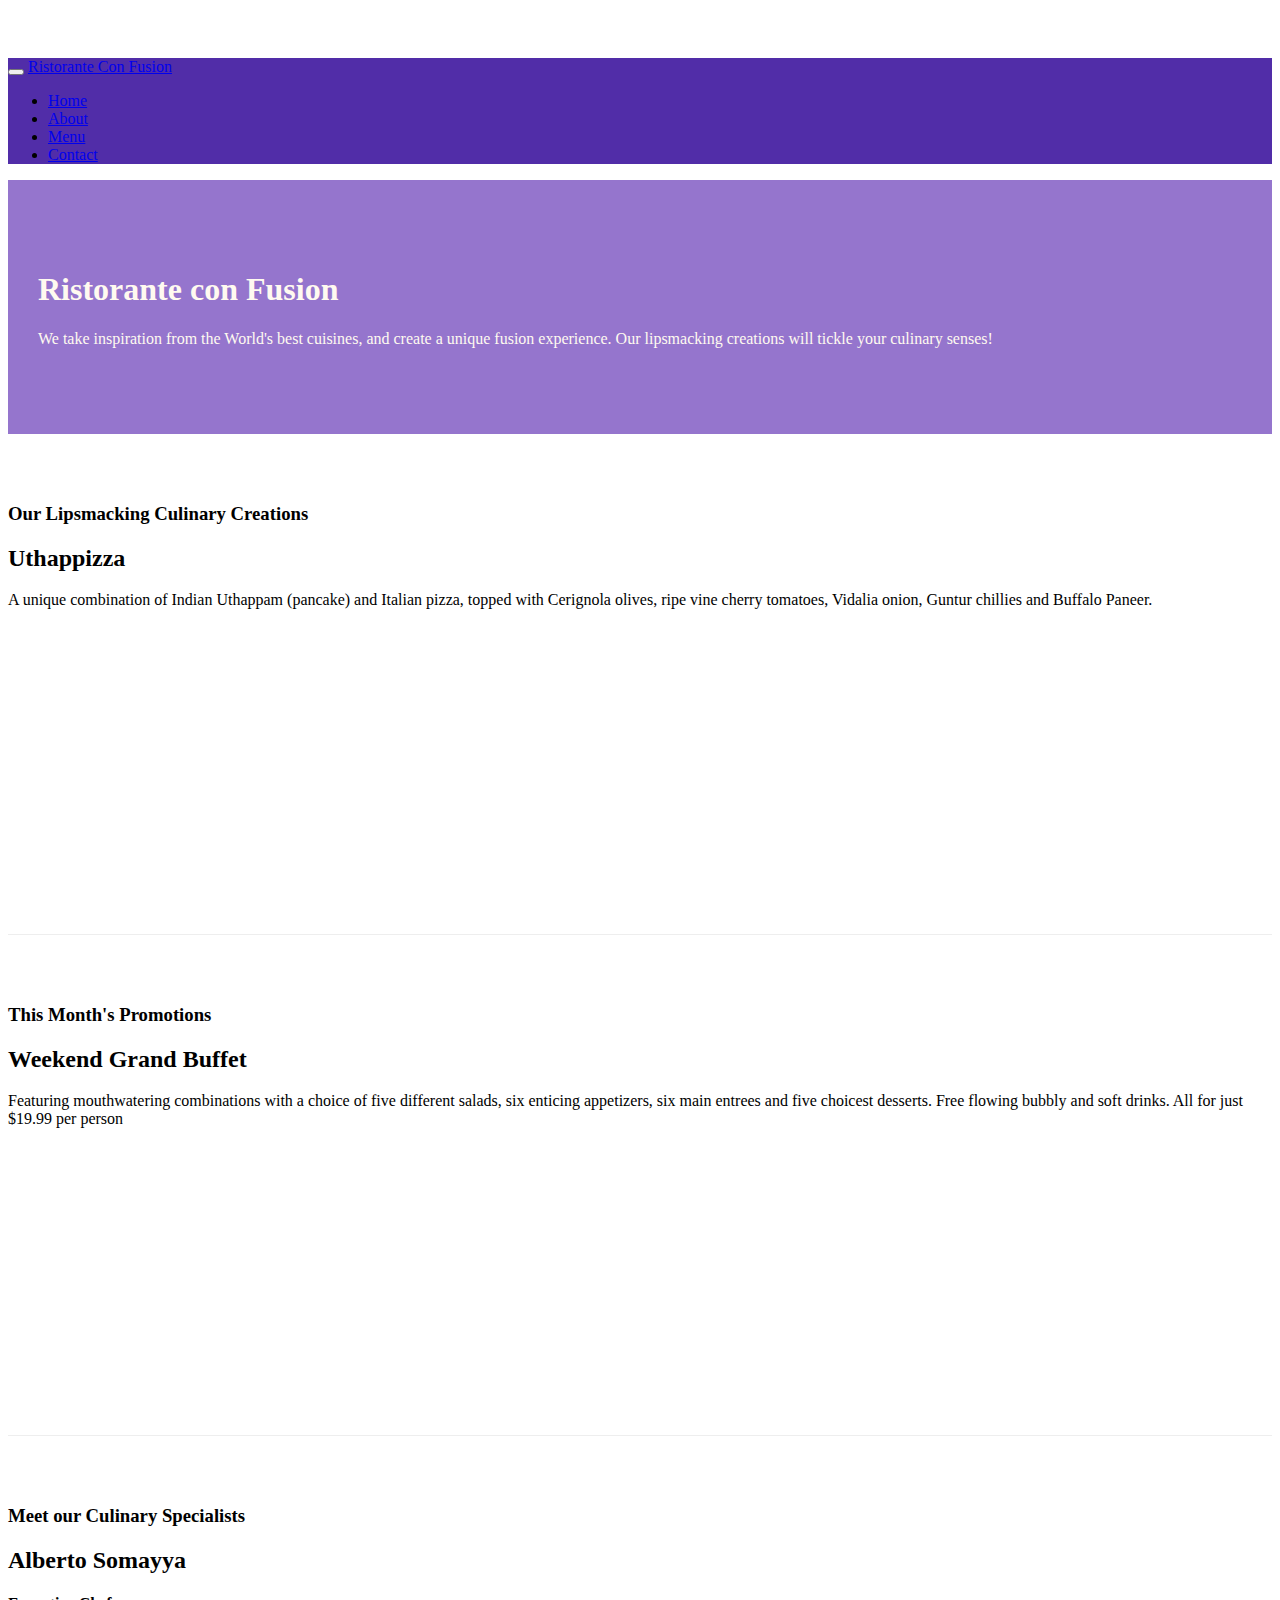
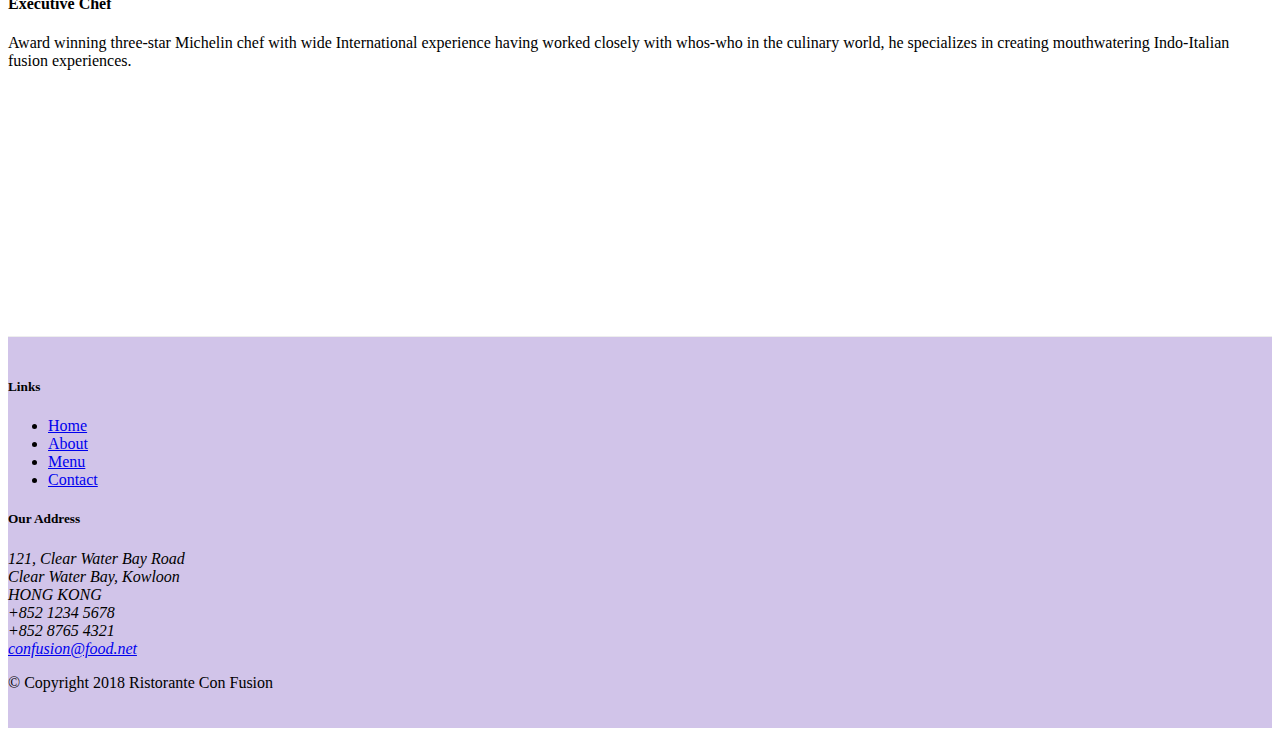
==== index.html @ 7f61af41 "icon fonts" ====
<!DOCTYPE html>
<html lang="en">

<head>
    <!-- Required meta tags always come first -->
    <meta charset="utf-8">
    <meta name="viewport" content="width=device-width, initial-scale=1, shrink-to-fit=no">
    <meta http-equiv="x-ua-compatible" content="ie=edge">

    <!-- Bootstrap CSS -->
    <link rel="stylesheet" href="node_modules/bootstrap/dist/css/bootstrap.min.css">
    <link rel="stylesheet" href="node_modules/font-awesome/css/font-awesome.min.css">
    <link rel="stylesheet" href="node_modules/bootstrap-social/bootstrap-social.css">
    <link rel="stylesheet" href="css/style.css">
    <title>Ristorante Con Fusion</title>
</head>

<body>
    <nav class="navbar navbar-dark navbar-expand-sm fixed-top">
        <div class="container">
            <button class="navbar-toggler" type="button" data-toggle="collapse" data-target="#Navbar">
                <span class="navbar-toggler-icon"></span>
            </button>
            <a class="navbar-brand" href="#">Ristorante Con Fusion</a>
            <div class="collapse navbar-collapse" id="Navbar">
                <ul class="navbar-nav mr-auto">
                    <li class="nav-item active"><a class="nav-link" href="#"><span class="fa fa-home fa-lg"></span> Home</a></li>
                    <li class="nav-item"><a class="nav-link" href="aboutus.html"><span class="fa fa-info fa-lg"></span> About</a></li>
                    <li class="nav-item"><a class="nav-link" href="#"><span class="fa fa-list fa-lg"></span> Menu</a></li>
                    <li class="nav-item"><a class="nav-link" href="#"><span class="fa fa-address-card fa-lg"></span> Contact</a></li>
                </ul>
            </div>
        </div>
    </nav>
    <header class="jumbotron">
        <div class="container">
            <div class="row row-header">
                <div class="col-12 col-sm-6">
                    <h1>Ristorante con Fusion</h1>
                    <p>We take inspiration from the World's best cuisines, and create a unique fusion experience. Our lipsmacking creations will tickle your culinary senses!</p>
                </div>
                <div class="col-12 col-sm">
                </div>
            </div>
        </div>
    </header>

    <div class="container">
        <div class="row row-content align-items-center">
            <div class="col-12 col-sm-4 order-sm-last col-md-3">
                <h3>Our Lipsmacking Culinary Creations</h3>
            </div>
            <div class="col col-sm order-sm-first col-md">
                <h2>Uthappizza</h2>
                <p>A unique combination of Indian Uthappam (pancake) and Italian pizza, topped with Cerignola olives, ripe vine cherry tomatoes, Vidalia onion, Guntur chillies and Buffalo Paneer.</p>
            </div>
        </div>


        <div class="row row-content align-items-center">
            <div  class="col-12 col-sm-4 col-md-3">
                <h3>This Month's Promotions</h3>
            </div>
            <div class="col col-sm col-md">
                <h2>Weekend Grand Buffet</h2>
                <p>Featuring mouthwatering combinations with a choice of five different salads, six enticing appetizers, six main entrees and five choicest desserts. Free flowing bubbly and soft drinks. All for just $19.99 per person </p>
            </div>
        </div>

        <div class="row row-content align-items-center">
            <div class="col-12 col-sm-4 order-sm-last col-md-3">
                <h3>Meet our Culinary Specialists</h3>
            </div>
            <div class="col col-sm order-sm-first col-md">
                <h2>Alberto Somayya</h2>
                <h4>Executive Chef</h4>
                <p>Award winning three-star Michelin chef with wide International experience having worked closely with whos-who in the culinary world, he specializes in creating mouthwatering Indo-Italian fusion experiences. </p>
            </div>
        </div>
    </div>

    <footer class="footer">
        <div class="container">
            <div class="row">             
                <div class="col-4 offset-1 col-sm-2">
                    <h5>Links</h5>
                    <ul class="list-unstyled">
                        <li><a href="#">Home</a></li>
                        <li><a href="aboutus.html">About</a></li>
                        <li><a href="#">Menu</a></li>
                        <li><a href="#">Contact</a></li>
                    </ul>
                </div>
                <div class="col-7 col-sm-5">
                    <h5>Our Address</h5>
                    <address>
		              121, Clear Water Bay Road<br>
		              Clear Water Bay, Kowloon<br>
		              HONG KONG<br>
		              <i class="fa fa-phone fa-lg"></i> +852 1234 5678<br>
                      <i class="fa fa-fax fa-lg"></i> +852 8765 4321<br>
                      <i class="fa fa-envelope fa-lg"></i> <a href="mailto:confusion@food.net">confusion@food.net</a>
		           </address>
                </div>
                <div class="col-12 col-sm-4 align-self-center">
                    <div class="text-center">
                        <a class="btn btn-social-icon btn-google" href="http://google.com/+"><i class="fa fa-google-plus fa-lg"></i></a>
                        <a class="btn btn-social-icon btn-facebook" href="http://www.facebook.com/profile.php?id="><i class="fa fa-facebook fa-lg"></i></a>
                        <a class="btn btn-social-icon btn-linkedin" href="http://www.linkedin.com/in/"><i class="fa fa-linkedin fa-lg"></i></a>
                        <a class="btn btn-social-icon btn-twitter" href="http://twitter.com/"><i class="fa fa-twitter fa-lg"></i></a>
                        <a class="btn btn-social-icon btn-google" href="http://youtube.com/"><i class="fa fa-youtube fa-lg"></i></a>
                        <a class="btn btn-social-icon" href="mailto:"><i class="fa fa-envelope-o fa-lg"></i></a>
                    </div>
                </div>
           </div>
           <div class="row justify-content-center">             
                <div class="col-auto">
                    <p>© Copyright 2018 Ristorante Con Fusion</p>
                </div>
           </div>
        </div>
    </footer>
    <!-- jQuery first, then Popper.js, then Bootstrap JS. -->
    <script src="node_modules/jquery/dist/jquery.slim.min.js"></script>
    <script src="node_modules/popper.js/dist/umd/popper.min.js"></script>
    <script src="node_modules/bootstrap/dist/js/bootstrap.min.js"></script>
</body>

</html>
---- css/style.css ----
.row-header{
    margin:0px auto;
    padding: 0px auto;;
}
.row-content{
    margin:0px auto;
    padding: 50px 0px;
    border-bottom: 1px ridge;
    min-height: 400px;
}
.footer{
    background-color: #D1C4E9;
    margin:0 auto;
    padding:20px 0;
}
.jumbotron{
    padding:70px 30px;
    margin: 0px auto;
    background: #9575cd;
    color:floralwhite;

}
.address{
    font-size: 80%;
    margin:0px;
    color:#0f0f0f;
}
body{
    padding:50px 0 0 0;
    z-index:0;
}

.navbar-dark{
    background-color: #512DA8;
}
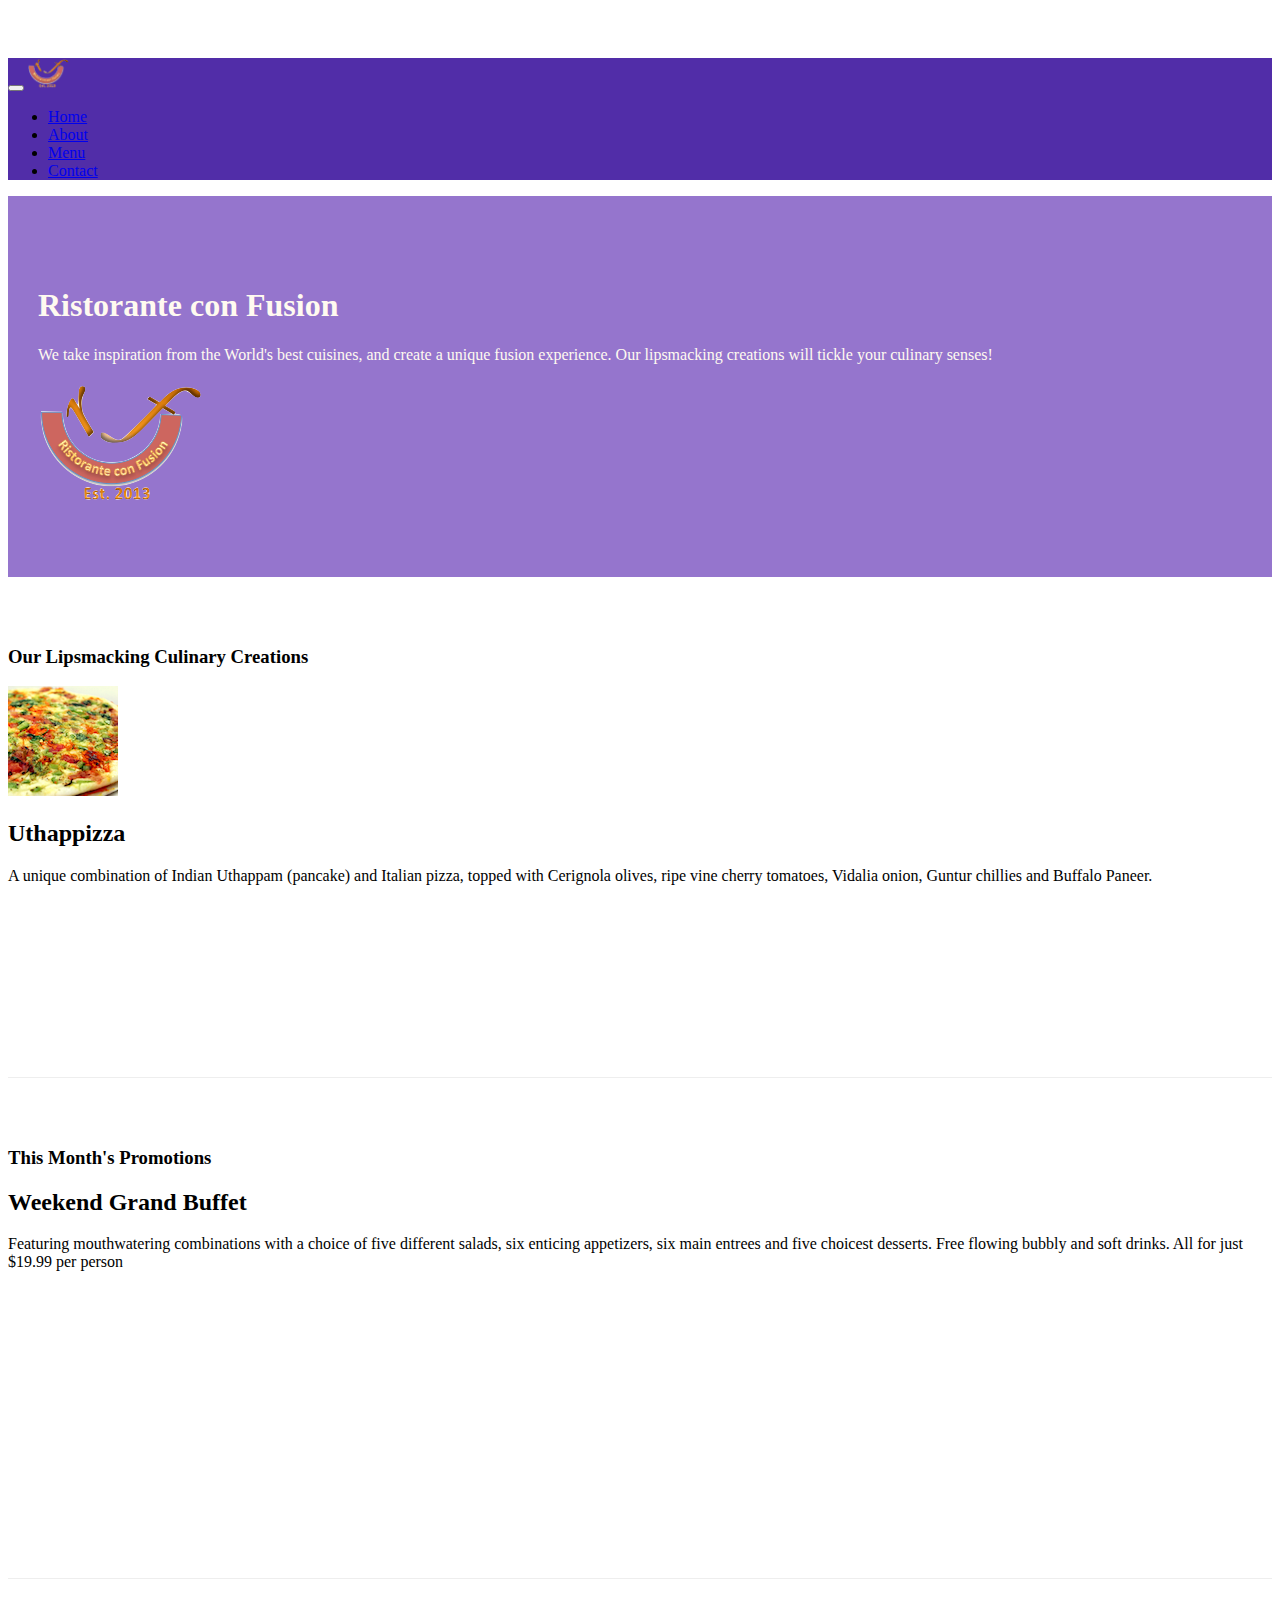
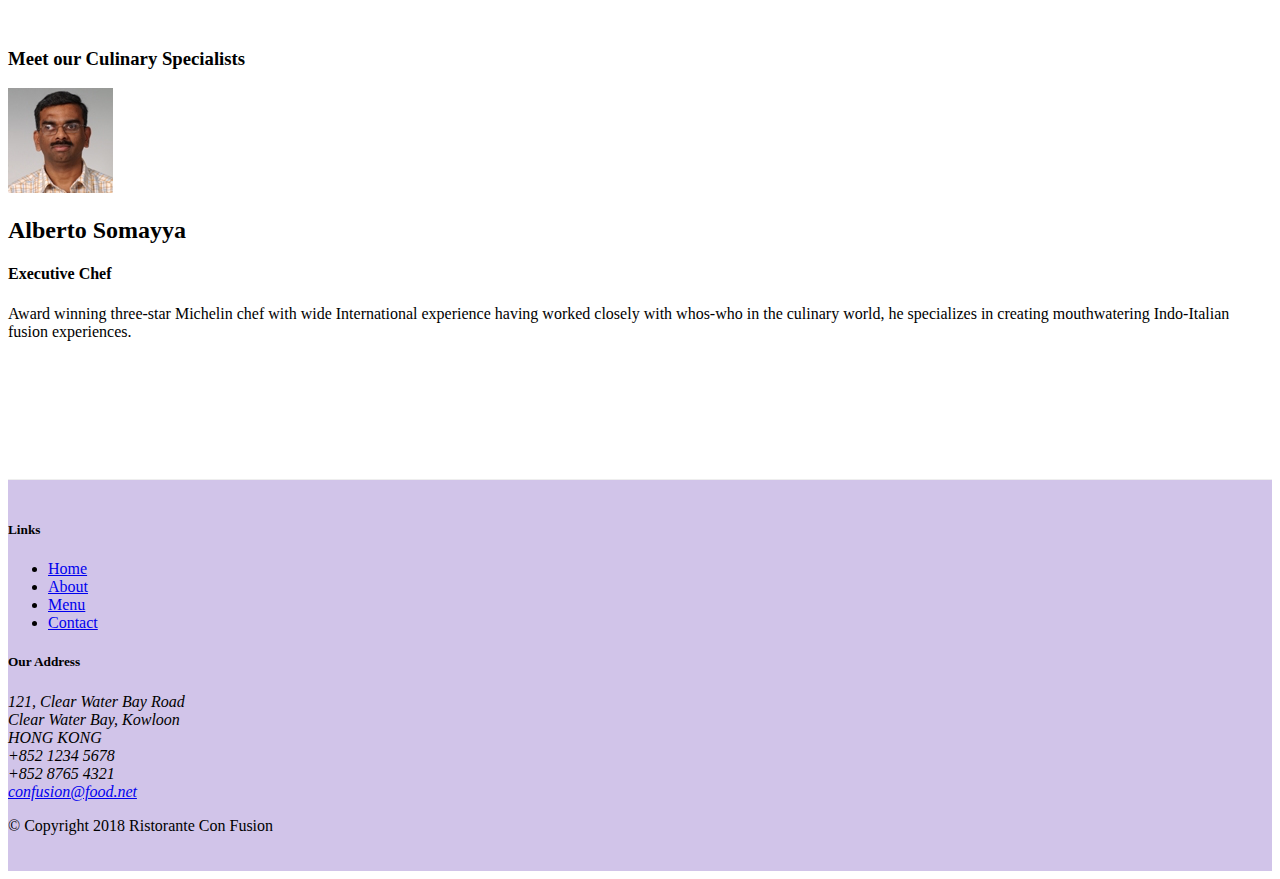
==== commit 7f5e0244: "Images and media" ====
--- a/index.html
+++ b/index.html
@@ -11,7 +11,7 @@
     <link rel="stylesheet" href="node_modules/bootstrap/dist/css/bootstrap.min.css">
     <link rel="stylesheet" href="node_modules/font-awesome/css/font-awesome.min.css">
     <link rel="stylesheet" href="node_modules/bootstrap-social/bootstrap-social.css">
-    <link rel="stylesheet" href="css/style.css">
+    <link rel="stylesheet" href="css/styles.css">
     <title>Ristorante Con Fusion</title>
 </head>
 
@@ -21,13 +21,13 @@
             <button class="navbar-toggler" type="button" data-toggle="collapse" data-target="#Navbar">
                 <span class="navbar-toggler-icon"></span>
             </button>
-            <a class="navbar-brand" href="#">Ristorante Con Fusion</a>
+            <a class="navbar-brand" href="#"><img src="img/logo.png" height="30" width="41"></a>
             <div class="collapse navbar-collapse" id="Navbar">
                 <ul class="navbar-nav mr-auto">
                     <li class="nav-item active"><a class="nav-link" href="#"><span class="fa fa-home fa-lg"></span> Home</a></li>
                     <li class="nav-item"><a class="nav-link" href="aboutus.html"><span class="fa fa-info fa-lg"></span> About</a></li>
                     <li class="nav-item"><a class="nav-link" href="#"><span class="fa fa-list fa-lg"></span> Menu</a></li>
-                    <li class="nav-item"><a class="nav-link" href="#"><span class="fa fa-address-card fa-lg"></span> Contact</a></li>
+                    <li class="nav-item"><a class="nav-link" href="contactus.html"><span class="fa fa-address-card fa-lg"></span> Contact</a></li>
                 </ul>
             </div>
         </div>
@@ -39,7 +39,8 @@
                     <h1>Ristorante con Fusion</h1>
                     <p>We take inspiration from the World's best cuisines, and create a unique fusion experience. Our lipsmacking creations will tickle your culinary senses!</p>
                 </div>
-                <div class="col-12 col-sm">
+                <div class="col-12 col-sm align-self-center">
+                    <img src="img/logo.png" class="img-fluid">
                 </div>
             </div>
         </div>
@@ -51,8 +52,13 @@
                 <h3>Our Lipsmacking Culinary Creations</h3>
             </div>
             <div class="col col-sm order-sm-first col-md">
-                <h2>Uthappizza</h2>
-                <p>A unique combination of Indian Uthappam (pancake) and Italian pizza, topped with Cerignola olives, ripe vine cherry tomatoes, Vidalia onion, Guntur chillies and Buffalo Paneer.</p>
+                <div class="media">
+                    <img class="d-flex mr-3 img-thumbnail align-self-center" src="img/uthappizza.png" alt="uthappizza">
+                    <div class="media-body">
+                        <h2 class="mt-0">Uthappizza</h2>
+                        <p>A unique combination of Indian Uthappam (pancake) and Italian pizza, topped with Cerignola olives, ripe vine cherry tomatoes, Vidalia onion, Guntur chillies and Buffalo Paneer.</p>
+                    </div>   
+                </div>
             </div>
         </div>
 
@@ -72,9 +78,15 @@
                 <h3>Meet our Culinary Specialists</h3>
             </div>
             <div class="col col-sm order-sm-first col-md">
-                <h2>Alberto Somayya</h2>
-                <h4>Executive Chef</h4>
-                <p>Award winning three-star Michelin chef with wide International experience having worked closely with whos-who in the culinary world, he specializes in creating mouthwatering Indo-Italian fusion experiences. </p>
+                <div class="media">
+                    <img class="d-flex mr-3 img-thumbnail align-self-center" src="img/alberto.png" alt="alberto">
+                    <div class="media-body">
+                        <h2 class="mt-0">Alberto Somayya</h2>
+                        <h4>Executive Chef</h4>
+                        <p>Award winning three-star Michelin chef with wide International experience having worked closely with whos-who in the culinary world, he specializes in creating mouthwatering Indo-Italian fusion experiences. </p>
+                    </div>
+                </div>
+                
             </div>
         </div>
     </div>
@@ -88,7 +100,7 @@
                         <li><a href="#">Home</a></li>
                         <li><a href="aboutus.html">About</a></li>
                         <li><a href="#">Menu</a></li>
-                        <li><a href="#">Contact</a></li>
+                        <li><a href="contactus.html">Contact</a></li>
                     </ul>
                 </div>
                 <div class="col-7 col-sm-5">
--- a/css/styles.css
+++ b/css/styles.css
@@ -0,0 +1,35 @@
+.row-header{
+    margin:0px auto;
+    padding: 0px auto;;
+}
+.row-content{
+    margin:0px auto;
+    padding: 50px 0px;
+    border-bottom: 1px ridge;
+    min-height: 400px;
+}
+.footer{
+    background-color: #D1C4E9;
+    margin:0 auto;
+    padding:20px 0;
+}
+.jumbotron{
+    padding:70px 30px;
+    margin: 0px auto;
+    background: #9575cd;
+    color:floralwhite;
+
+}
+.address{
+    font-size: 80%;
+    margin:0px;
+    color:#0f0f0f;
+}
+body{
+    padding:50px 0 0 0;
+    z-index:0;
+}
+
+.navbar-dark{
+    background-color: #512DA8;
+}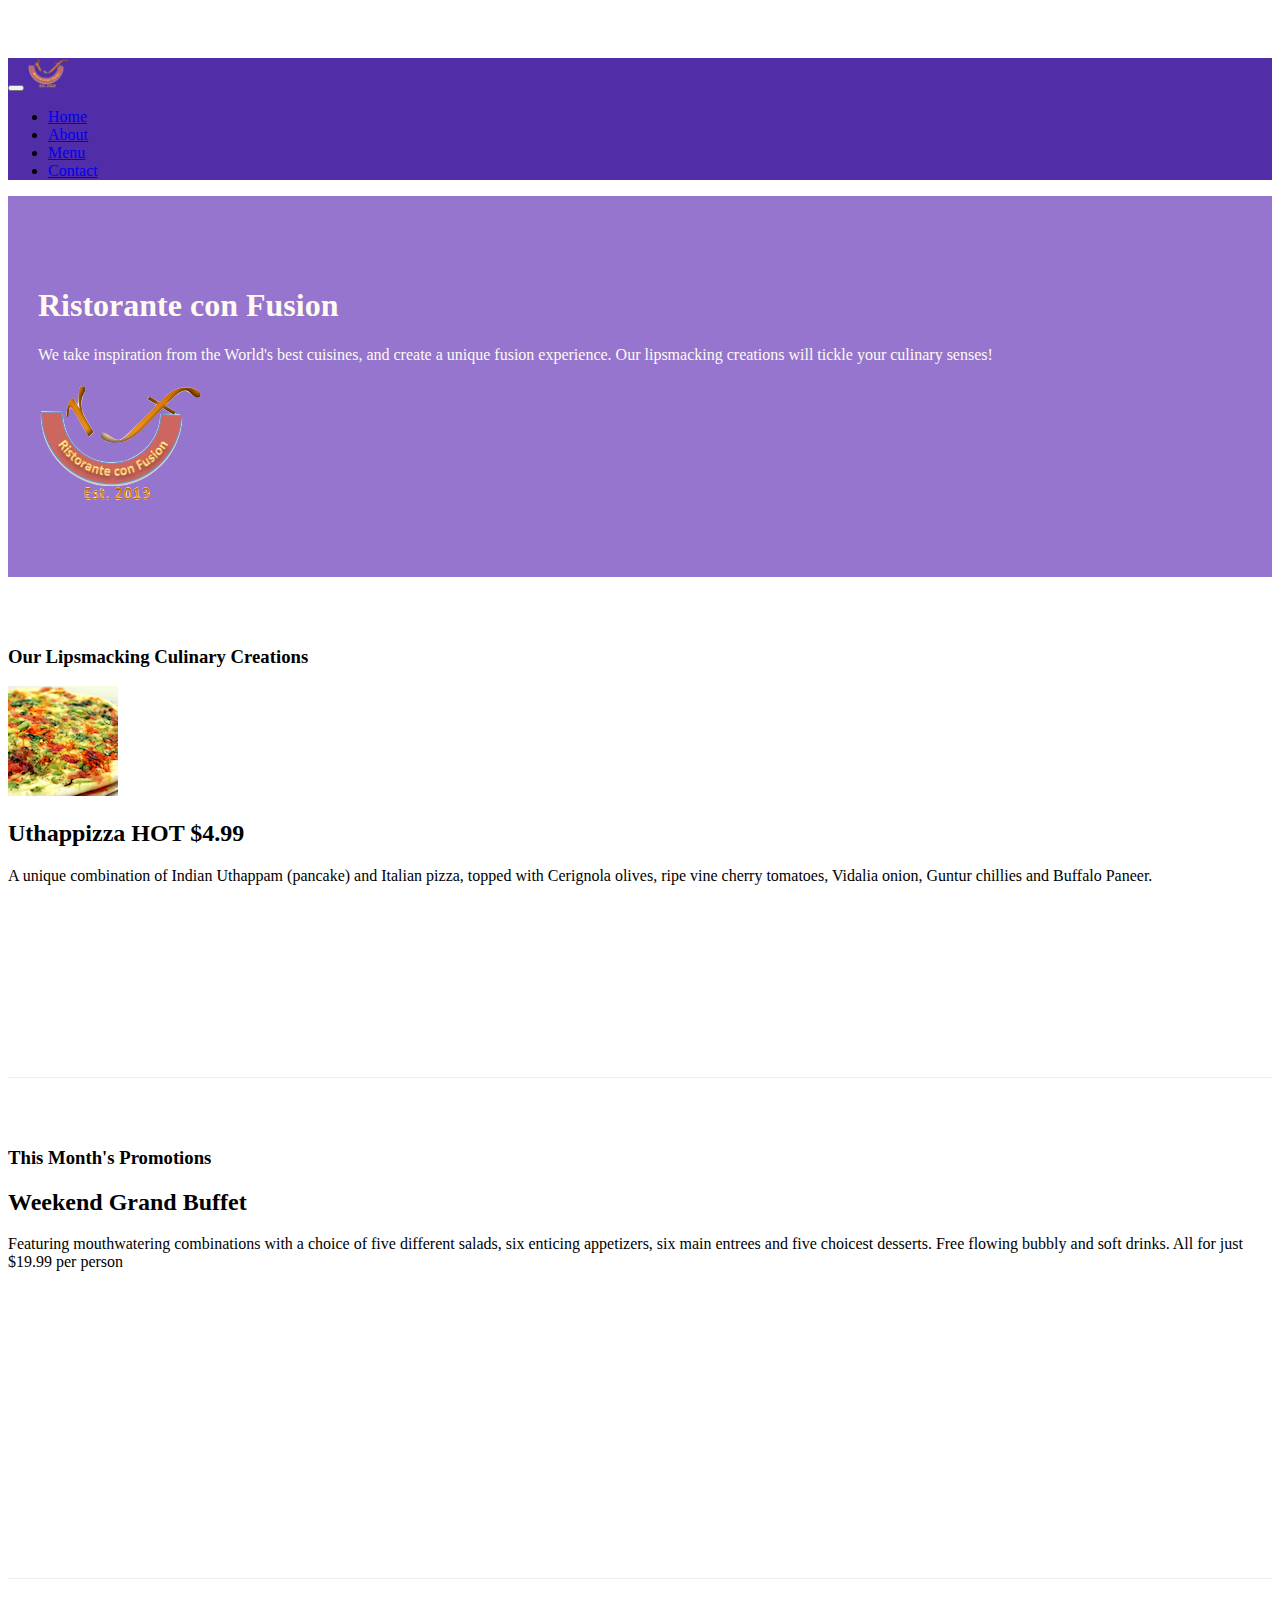
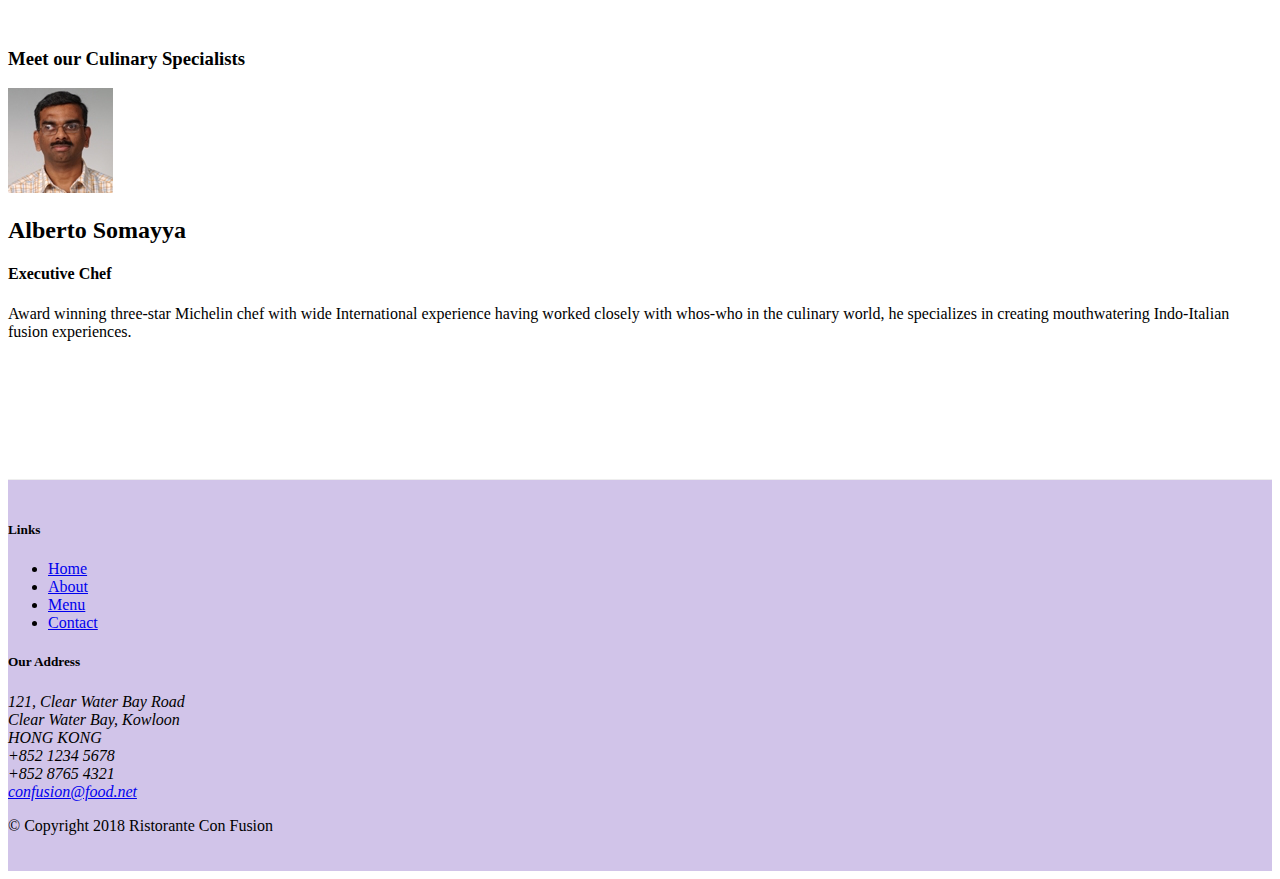
==== commit a4cca1d7: "Alerting users" ====
--- a/index.html
+++ b/index.html
@@ -55,7 +55,7 @@
                 <div class="media">
                     <img class="d-flex mr-3 img-thumbnail align-self-center" src="img/uthappizza.png" alt="uthappizza">
                     <div class="media-body">
-                        <h2 class="mt-0">Uthappizza</h2>
+                        <h2 class="mt-0">Uthappizza <span class="badge badge-danger">HOT</span> <span class="badge badge-pill badge-secondary">$4.99</span></h2>
                         <p>A unique combination of Indian Uthappam (pancake) and Italian pizza, topped with Cerignola olives, ripe vine cherry tomatoes, Vidalia onion, Guntur chillies and Buffalo Paneer.</p>
                     </div>   
                 </div>
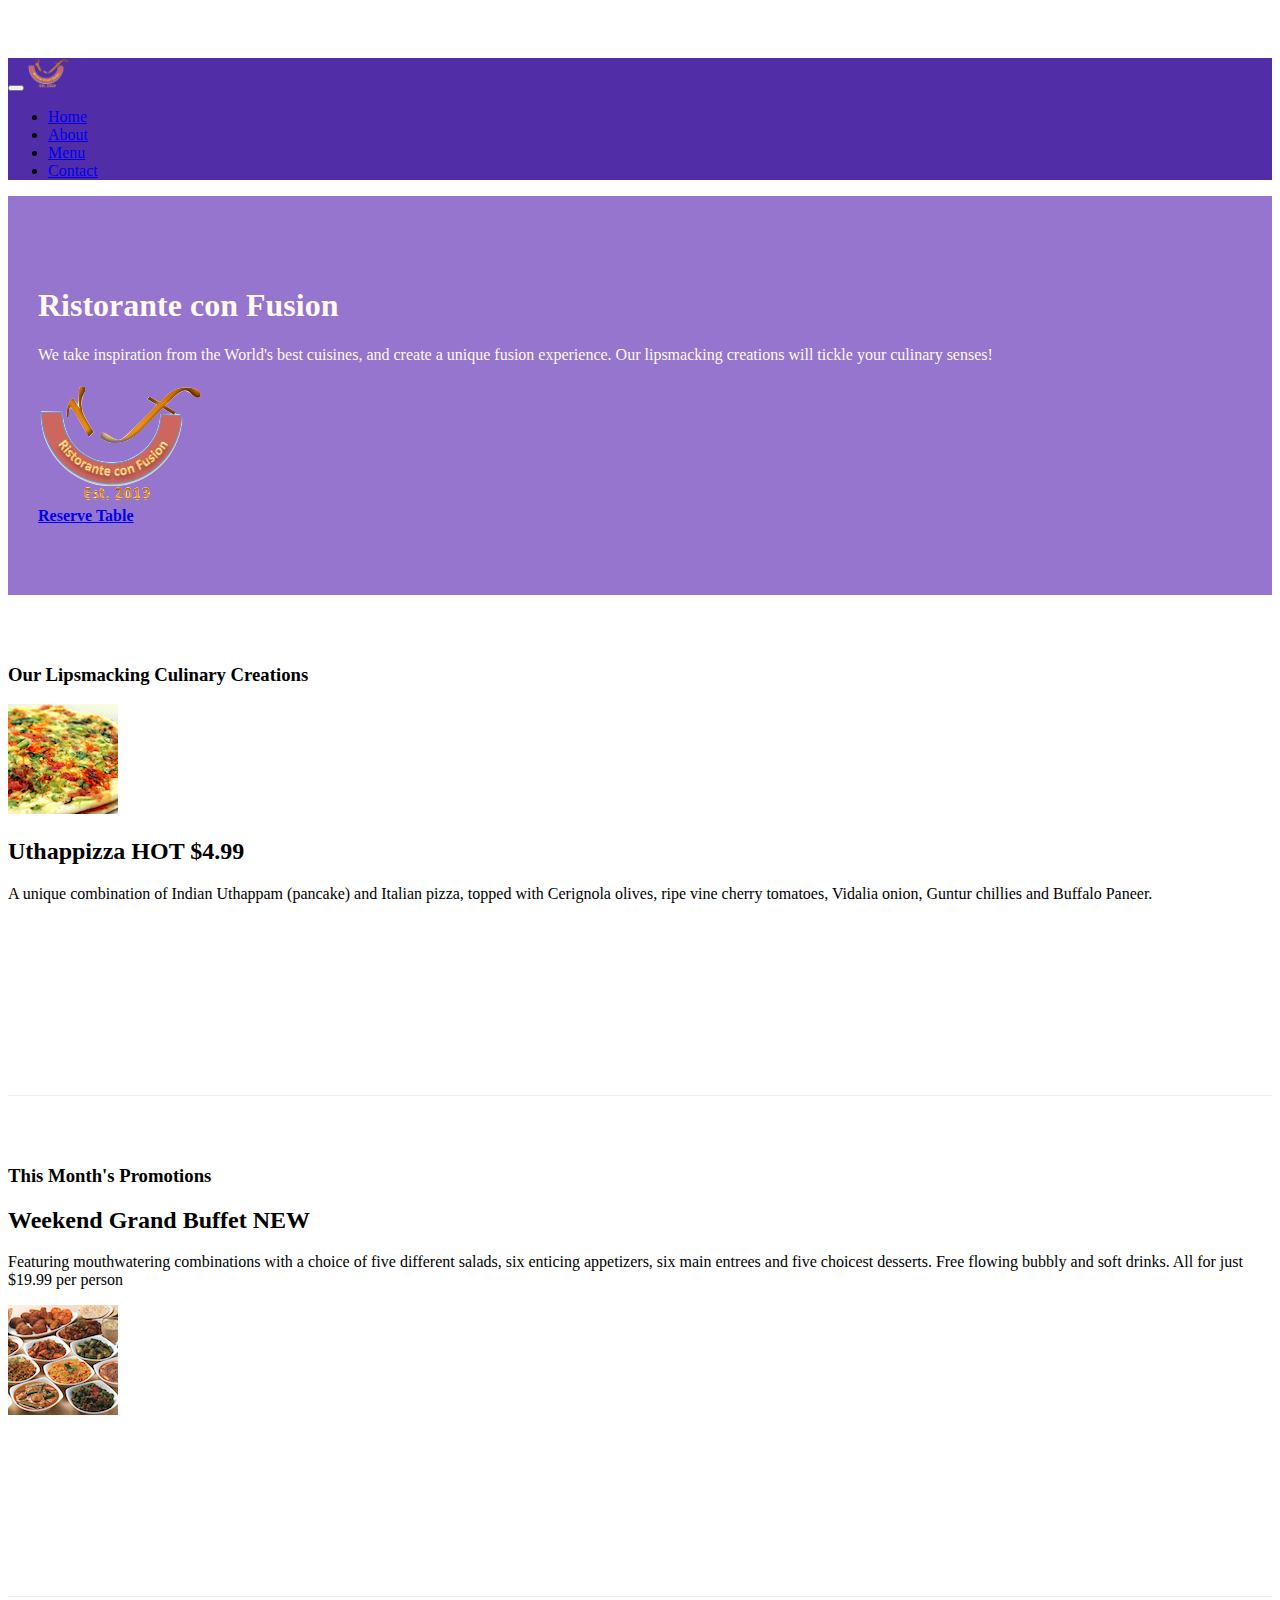
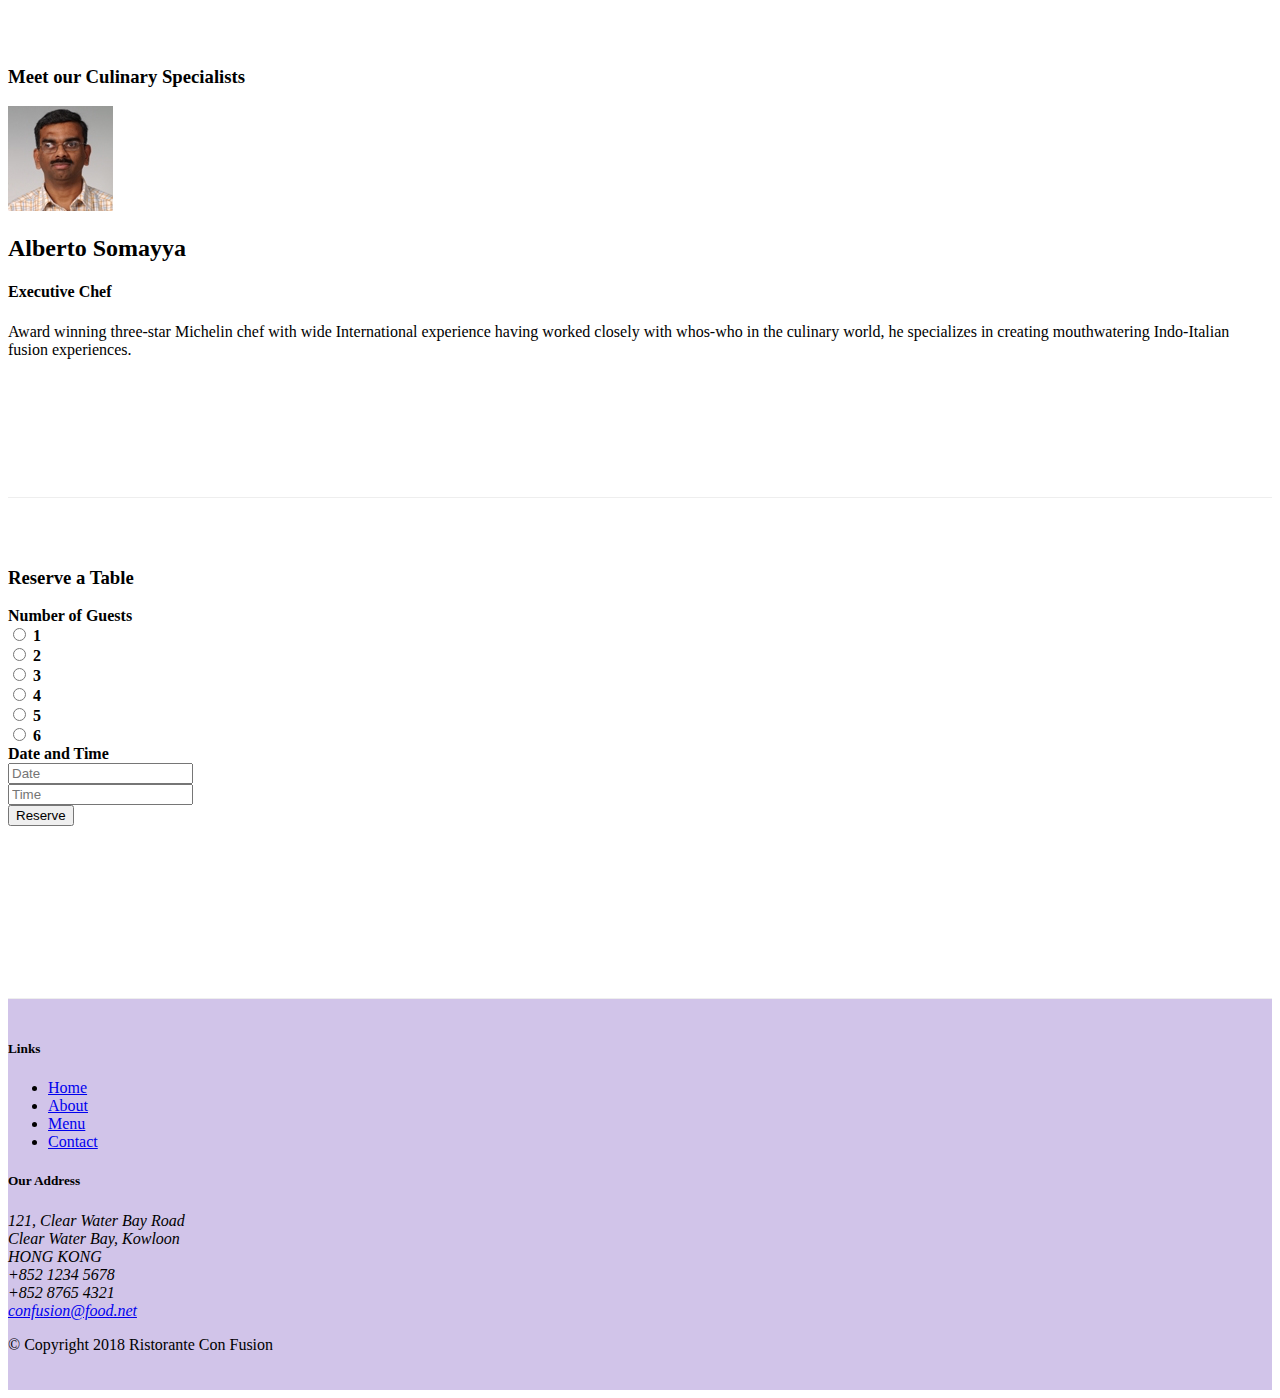
==== commit bed3c193: "assignment 2" ====
--- a/index.html
+++ b/index.html
@@ -21,7 +21,7 @@
             <button class="navbar-toggler" type="button" data-toggle="collapse" data-target="#Navbar">
                 <span class="navbar-toggler-icon"></span>
             </button>
-            <a class="navbar-brand" href="#"><img src="img/logo.png" height="30" width="41"></a>
+            <a class="navbar-brand mr-auto" href="#"><img src="img/logo.png" height="30" width="41"></a>
             <div class="collapse navbar-collapse" id="Navbar">
                 <ul class="navbar-nav mr-auto">
                     <li class="nav-item active"><a class="nav-link" href="#"><span class="fa fa-home fa-lg"></span> Home</a></li>
@@ -39,8 +39,13 @@
                     <h1>Ristorante con Fusion</h1>
                     <p>We take inspiration from the World's best cuisines, and create a unique fusion experience. Our lipsmacking creations will tickle your culinary senses!</p>
                 </div>
-                <div class="col-12 col-sm align-self-center">
+                <div class="col-12 col-sm-3 align-self-center">
                     <img src="img/logo.png" class="img-fluid">
+                </div>
+                <div class="col-12 col-sm-3 align-self-center">
+                    <div class="btn-sm">
+                        <a role="button" class="btn btn-warning col-12" href="#reserve"><strong>Reserve Table</strong></a>
+                    </div>
                 </div>
             </div>
         </div>
@@ -56,7 +61,7 @@
                     <img class="d-flex mr-3 img-thumbnail align-self-center" src="img/uthappizza.png" alt="uthappizza">
                     <div class="media-body">
                         <h2 class="mt-0">Uthappizza <span class="badge badge-danger">HOT</span> <span class="badge badge-pill badge-secondary">$4.99</span></h2>
-                        <p>A unique combination of Indian Uthappam (pancake) and Italian pizza, topped with Cerignola olives, ripe vine cherry tomatoes, Vidalia onion, Guntur chillies and Buffalo Paneer.</p>
+                        <p class="d-none d-sm-block">A unique combination of Indian Uthappam (pancake) and Italian pizza, topped with Cerignola olives, ripe vine cherry tomatoes, Vidalia onion, Guntur chillies and Buffalo Paneer.</p>
                     </div>   
                 </div>
             </div>
@@ -68,8 +73,13 @@
                 <h3>This Month's Promotions</h3>
             </div>
             <div class="col col-sm col-md">
-                <h2>Weekend Grand Buffet</h2>
-                <p>Featuring mouthwatering combinations with a choice of five different salads, six enticing appetizers, six main entrees and five choicest desserts. Free flowing bubbly and soft drinks. All for just $19.99 per person </p>
+                <div class="media">
+                    <div class="media-body">
+                        <h2>Weekend Grand Buffet <span class="badge badge-danger">NEW</span></h2>
+                        <p class="d-none d-sm-block">Featuring mouthwatering combinations with a choice of five different salads, six enticing appetizers, six main entrees and five choicest desserts. Free flowing bubbly and soft drinks. All for just $19.99 per person </p>
+                    </div>
+                    <img class="d-flex ml-3 img-thumbnail align-self-center" src="img/buffet.png" alt="buffet">
+                </div>
             </div>
         </div>
 
@@ -83,10 +93,68 @@
                     <div class="media-body">
                         <h2 class="mt-0">Alberto Somayya</h2>
                         <h4>Executive Chef</h4>
-                        <p>Award winning three-star Michelin chef with wide International experience having worked closely with whos-who in the culinary world, he specializes in creating mouthwatering Indo-Italian fusion experiences. </p>
+                        <p class="d-none d-sm-block">Award winning three-star Michelin chef with wide International experience having worked closely with whos-who in the culinary world, he specializes in creating mouthwatering Indo-Italian fusion experiences. </p>
                     </div>
                 </div>
                 
+            </div>
+        </div>
+
+        <div class="row row-content align-items-center" id="reserve">
+            <div class="col-12 col-sm-8 offset-sm-2">
+                    <div class="card">
+                        <h3 class="card-header bg-warning text-white">Reserve a Table</h3>
+                        <div class="card-body">
+                            <form>
+                                <div class="form-group row align-items-center">
+                                    <label for="guests" class="col-lg-2 col-form-label"><strong>Number of Guests</strong></label>
+                                    <div class="col-lg-10">
+                                        <div class="form-check form-check-inline">
+                                            <input type="radio" class="form-check-input" id="oneguest" name="oneguest">
+                                            <label for="oneguest" class="form-check-label"><strong>1</strong></label>
+                                        </div>
+                                        <div class="form-check form-check-inline">
+                                            <input type="radio" class="form-check-input" id="twoguest" name="twoguest">
+                                            <label for="twoguest" class="form-check-label"><strong>2</strong></label>
+                                        </div>
+                                        <div class="form-check form-check-inline">
+                                            <input type="radio" class="form-check-input" id="threeguest" name="threeguest">
+                                            <label for="threeguest" class="form-check-label"><strong>3</strong></label>
+                                        </div>
+                                        <div class="form-check form-check-inline">
+                                            <input type="radio" class="form-check-input" id="fourguest" name="fourguest">
+                                            <label for="fourguest" class="form-check-label"><strong>4</strong></label>
+                                        </div>
+                                        <div class="form-check form-check-inline">
+                                            <input type="radio" class="form-check-input" id="fiveguest" name="fiveguest">
+                                            <label for="fiveguest" class="form-check-label"><strong>5</strong></label>
+                                        </div>
+                                        <div class="form-check form-check-inline">
+                                            <input type="radio" class="form-check-input" id="sixguest" name="sixguest">
+                                            <label for="sixguest" class="form-check-label"><strong>6</strong></label>
+                                        </div>
+                                    </div>
+                                </div>
+                                <div class="form-group row">
+                                    <label for="dateTime" class="col-12 col-lg-2 col-form-label"><strong>Date and Time</strong></label>
+                                    <div class="col-12 col-md-6 col-lg-5">
+                                        <input type="datetime" class="form-control" id="date" name="date" placeholder="Date">
+                                    </div>
+                                    <div class="col-12 col-md-6 col-lg-5">
+                                        <input type="datetime" class="form-control" id="time" name="time" placeholder="Time">
+                                    </div>
+                                </div>
+                                <div class="form-group row">
+                                    <div class="offset-md-2 col-md-10">
+                                        <button type="submit" class="btn btn-primary">
+                                            Reserve
+                                        </button>
+                                    </div>
+                                </div>
+                            </form>
+                        </div>
+                        
+                    </div>
             </div>
         </div>
     </div>
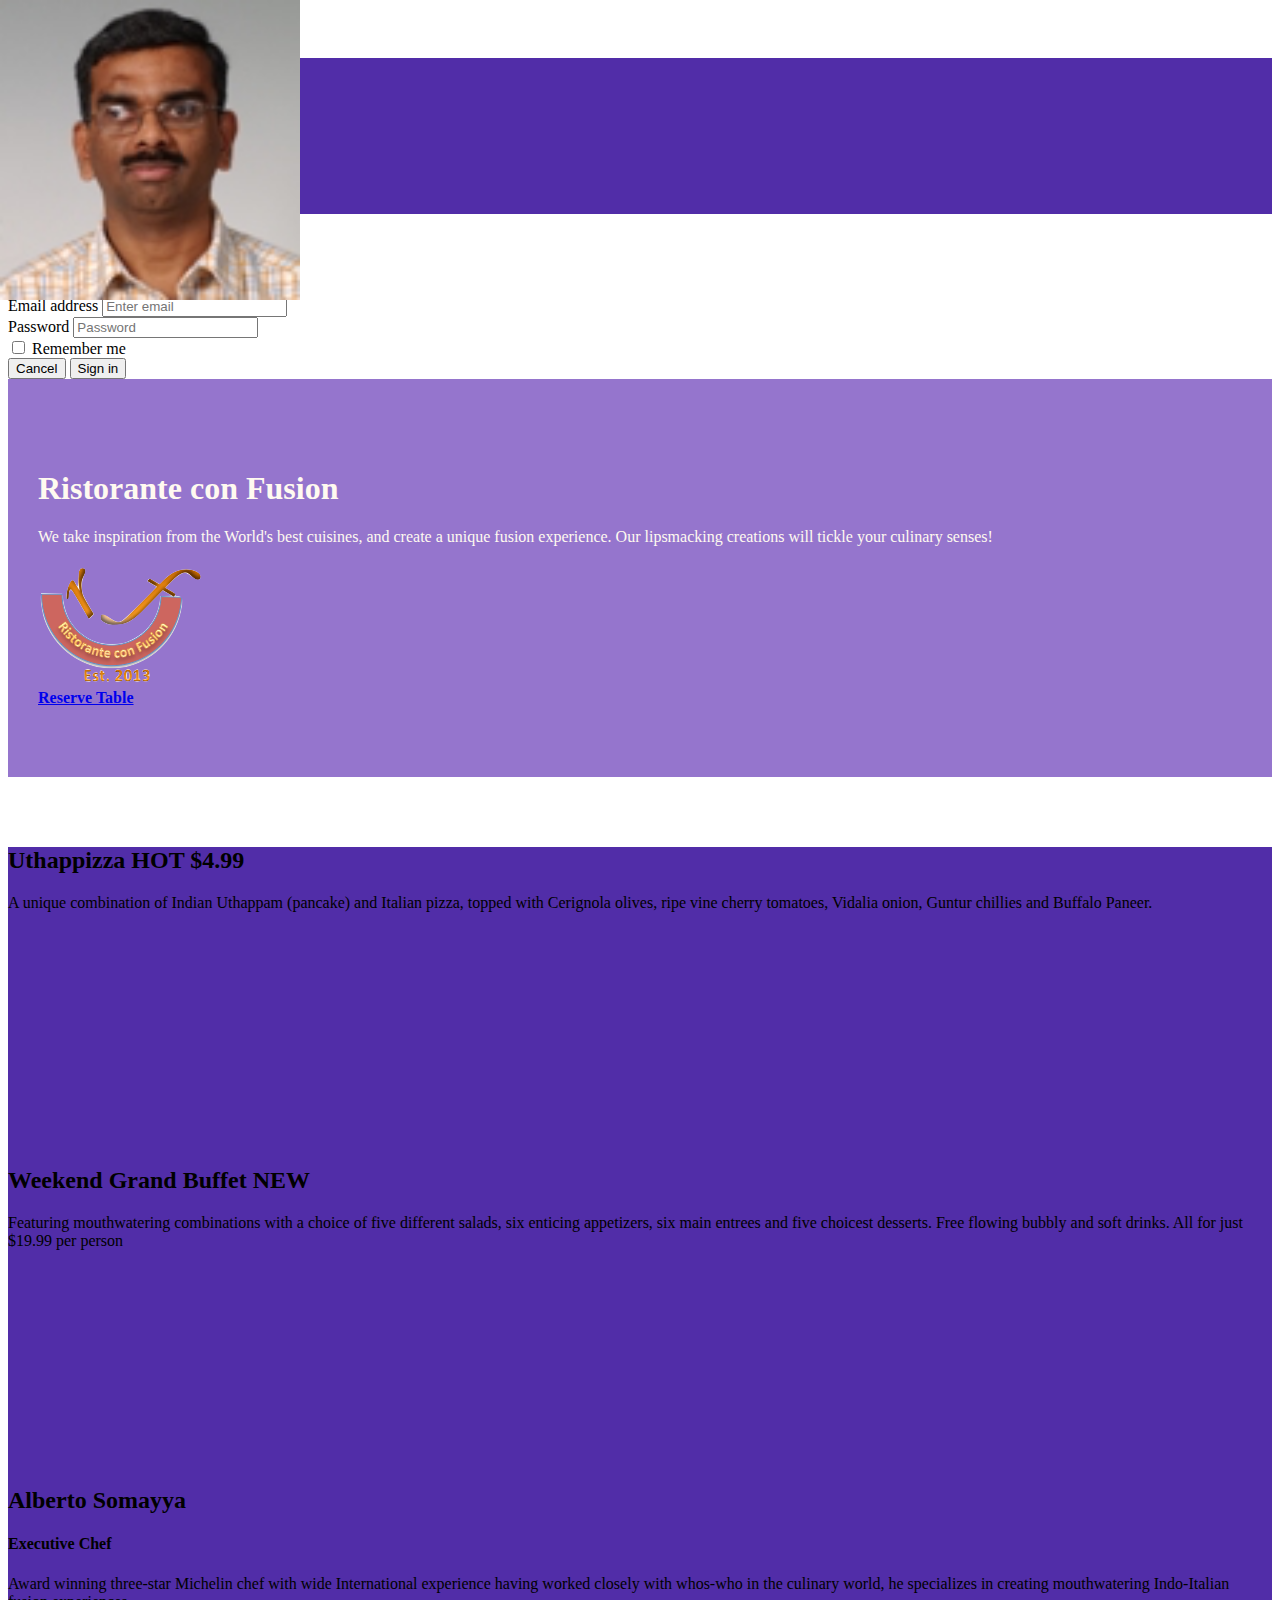
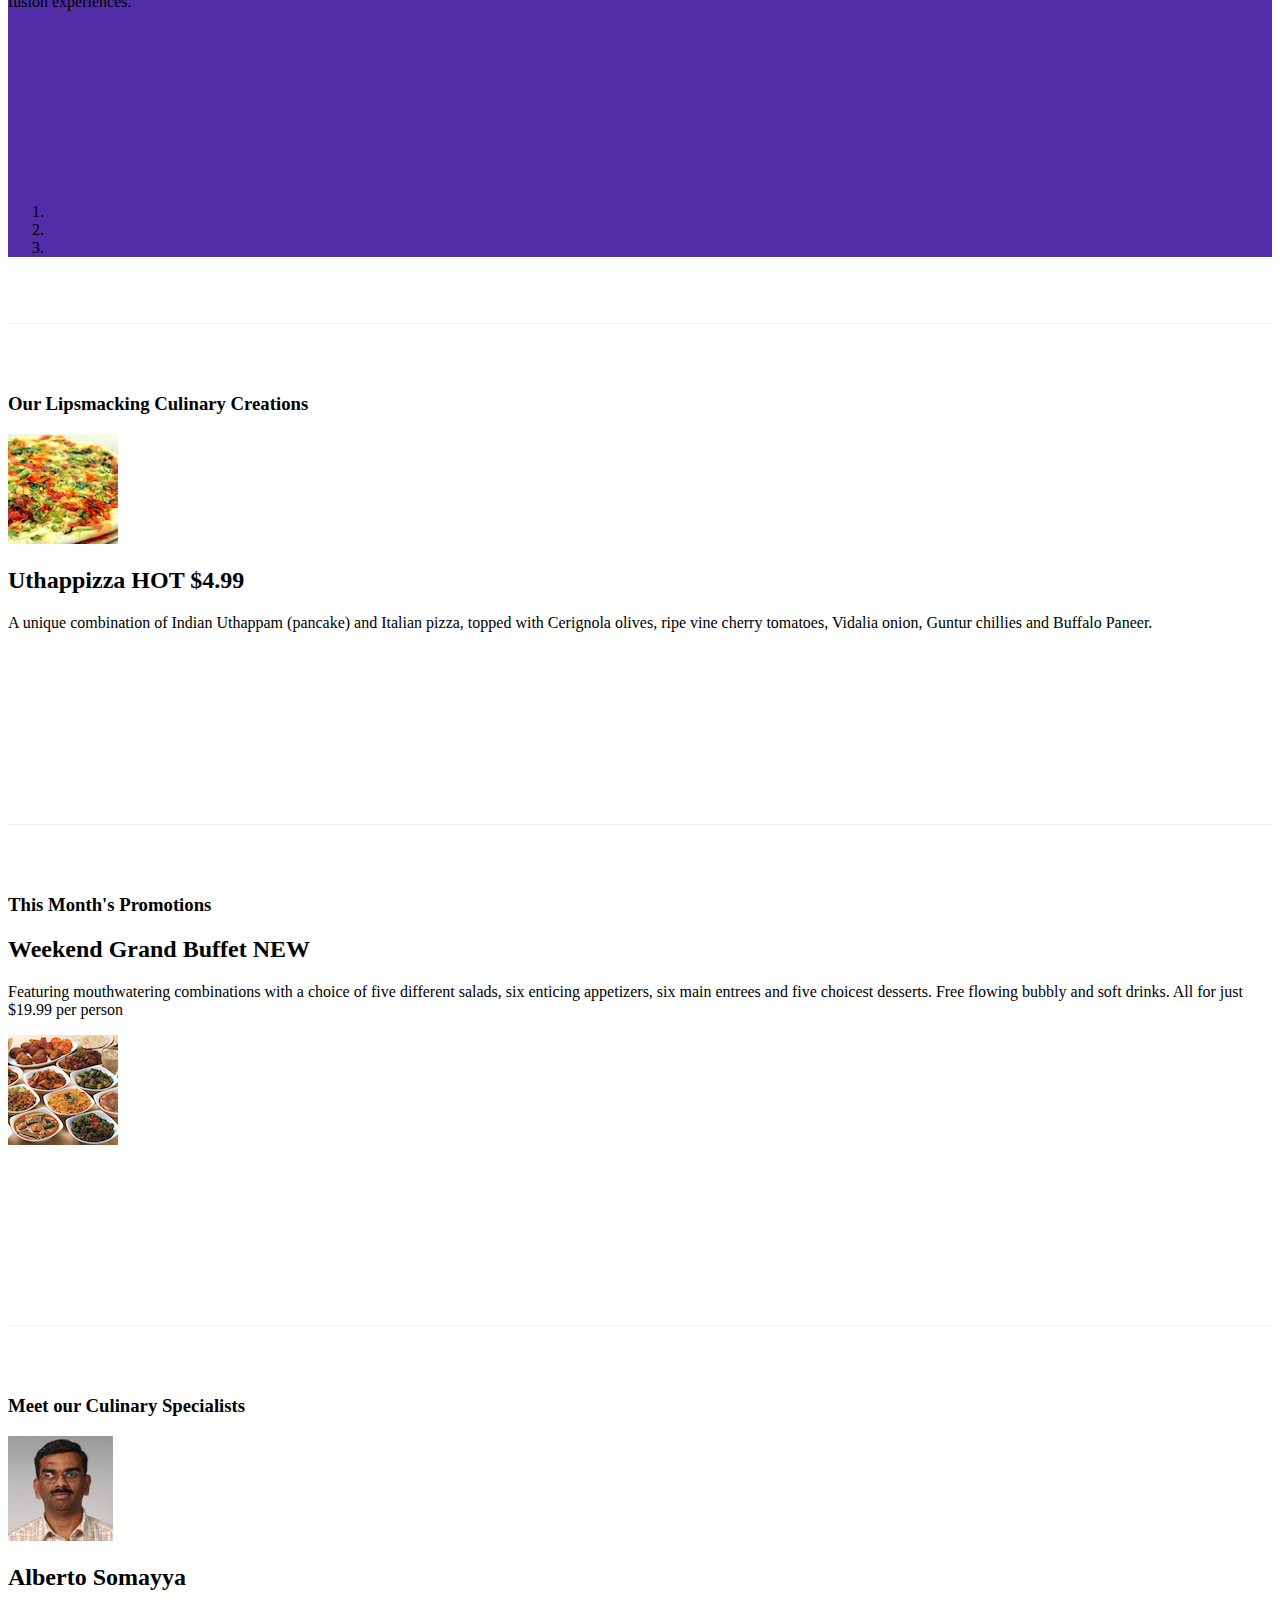
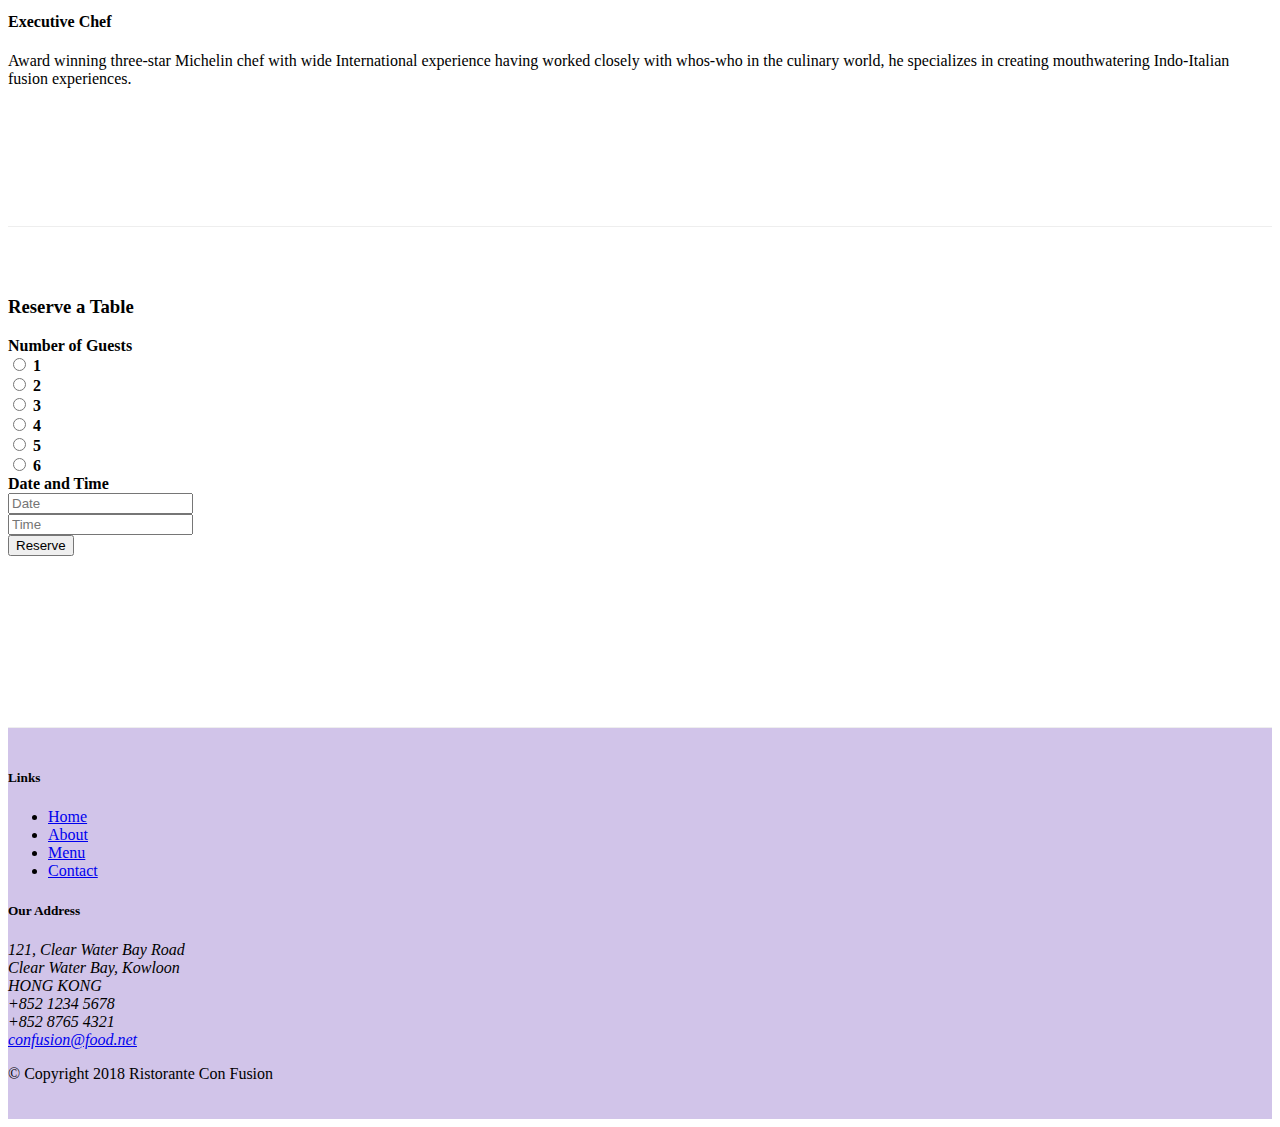
==== commit 1cbcd0d8: "carousel" ====
--- a/index.html
+++ b/index.html
@@ -29,9 +29,52 @@
                     <li class="nav-item"><a class="nav-link" href="#"><span class="fa fa-list fa-lg"></span> Menu</a></li>
                     <li class="nav-item"><a class="nav-link" href="contactus.html"><span class="fa fa-address-card fa-lg"></span> Contact</a></li>
                 </ul>
+                <span class="navbar-text">
+                    <a data-toggle="modal" data-target="#loginModal">
+                        <span class="fa fa-sign-in"></span> Login
+                    </a>
+                </span>
             </div>
         </div>
     </nav>
+
+    <div id="loginModal" class="modal fade" role="dialog">
+        <div class="modal-dialog modal-lg" role="content">
+            <div class="modal-content">
+                <div class="modal-header">
+                    <h4 class="modal-title">Login</h4>
+                    <button type="button" class="close" data-dismiss="modal">
+                        &times;
+                    </button>
+                </div>
+                <div class="modal-body">
+                    <form>
+                        <div class="form-row">
+                            <div class="form-group col-sm-4">
+                                    <label class="sr-only" for="exampleInputEmail3">Email address</label>
+                                    <input type="email" class="form-control form-control-sm mr-1" id="exampleInputEmail3" placeholder="Enter email">
+                            </div>
+                            <div class="form-group col-sm-4">
+                                <label class="sr-only" for="exampleInputPassword3">Password</label>
+                                <input type="password" class="form-control form-control-sm mr-1" id="exampleInputPassword3" placeholder="Password">
+                            </div>
+                            <div class="col-sm-auto">
+                                <div class="form-check">
+                                    <input class="form-check-input" type="checkbox">
+                                    <label class="form-check-label"> Remember me
+                                    </label>
+                                </div>
+                            </div>
+                        </div>
+                        <div class="form-row">
+                            <button type="button" class="btn btn-secondary btn-sm ml-auto" data-dismiss="modal">Cancel</button>
+                            <button type="submit" class="btn btn-primary btn-sm ml-1">Sign in</button>        
+                        </div>
+                    </form>
+                </div>
+            </div>
+        </div>
+    </div>
     <header class="jumbotron">
         <div class="container">
             <div class="row row-header">
@@ -44,7 +87,7 @@
                 </div>
                 <div class="col-12 col-sm-3 align-self-center">
                     <div class="btn-sm">
-                        <a role="button" class="btn btn-warning col-12" href="#reserve"><strong>Reserve Table</strong></a>
+                        <a role="button" class="btn btn-warning col-12" data-toggle="tooltip" data-html="true" title="or Call us at <br><strong>+91 1234567890</strong>" data-placement="bottom" href="#reserve"><strong>Reserve Table</strong></a>
                     </div>
                 </div>
             </div>
@@ -52,6 +95,49 @@
     </header>
 
     <div class="container">
+
+        <div class="row row-content">
+            <div class="col">
+                <div id="mycarousel" class="carousel slide" data-ride="carousel">
+                    <div class="carousel-inner" role="listbox">
+                        <div class="carousel-item active">
+                            <img class="d-block img-fluid" src="img/uthappizza.png" alt="uthappizza">
+                            <div class="carousel-caption d-none d-md-block">
+                                <h2>Uthappizza <span class="badge badge-danger">HOT</span> <span class="badge badge-pill badge-secondary">$4.99</span></h2>
+                                <p class="d-none d-sm-block">A unique combination of Indian Uthappam (pancake) and Italian pizza, topped with Cerignola olives, ripe vine cherry tomatoes, Vidalia onion, Guntur chillies and Buffalo Paneer.</p>
+                            </div>
+                        </div>
+                        <div class="carousel-item">
+                            <img class="d-block img-fluid" src="img/buffet.png" alt="Buffet">
+                            <div class="carousel-caption d-none d-md-block">
+                                <h2>Weekend Grand Buffet <span class="badge badge-danger">NEW</span></h2>
+                                <p class="d-none d-sm-block">Featuring mouthwatering combinations with a choice of five different salads, six enticing appetizers, six main entrees and five choicest desserts. Free flowing bubbly and soft drinks. All for just $19.99 per person </p>
+                            </div>
+                        </div>
+                        <div class="carousel-item">
+                            <img class="d-block img-fluid" src="img/alberto.png" alt="Alberto">
+                            <div class="carousel-caption d-none d-md-block">
+                                <h2 >Alberto Somayya</h2>
+                                <h4>Executive Chef</h4>
+                                <p class="d-none d-sm-block">Award winning three-star Michelin chef with wide International experience having worked closely with whos-who in the culinary world, he specializes in creating mouthwatering Indo-Italian fusion experiences. </p>
+                            </div>
+                        </div>
+                    </div>
+                    <ol class="carousel-indicators">
+                        <li data-target="#mycarousel" data-slide-to="0" class="active"></li>
+                        <li data-target="#mycarousel" data-slide-to="1"></li>
+                        <li data-target="#mycarousel" data-slide-to="2"></li>
+                    </ol>
+                    <a class="carousel-control-prev" href="#mycarousel" role="button" data-slide="prev">
+                        <span class="carousel-control-prev-icon"></span>
+                    </a>
+                    <a class="carousel-control-next" href="#mycarousel" role="button" data-slide="next">
+                        <span class="carousel-control-next-icon"></span>
+                    </a>
+                </div>
+            </div>
+        </div>
+
         <div class="row row-content align-items-center">
             <div class="col-12 col-sm-4 order-sm-last col-md-3">
                 <h3>Our Lipsmacking Culinary Creations</h3>
@@ -96,7 +182,6 @@
                         <p class="d-none d-sm-block">Award winning three-star Michelin chef with wide International experience having worked closely with whos-who in the culinary world, he specializes in creating mouthwatering Indo-Italian fusion experiences. </p>
                     </div>
                 </div>
-                
             </div>
         </div>
 
@@ -204,6 +289,11 @@
     <script src="node_modules/jquery/dist/jquery.slim.min.js"></script>
     <script src="node_modules/popper.js/dist/umd/popper.min.js"></script>
     <script src="node_modules/bootstrap/dist/js/bootstrap.min.js"></script>
+    <script>
+        $(document).ready(function(){
+            $('[data-toggle="tooltip"]').tooltip();
+        })
+    </script>
 </body>
 
 </html>--- a/css/styles.css
+++ b/css/styles.css
@@ -32,4 +32,26 @@
 
 .navbar-dark{
     background-color: #512DA8;
+}
+
+.tab-content{
+    border-left: 1px solid #ddd;
+    border-right: 1px solid #ddd;
+    border-bottom: 1px solid #ddd;
+    padding:10px;
+}
+
+.carousel{
+    background: #512DA8;
+}
+
+.carousel-item{
+    height:300px;
+}
+
+.carousel-item img{
+    position: absolute;
+    top:0;
+    left:0;
+    min-height:300px;
 }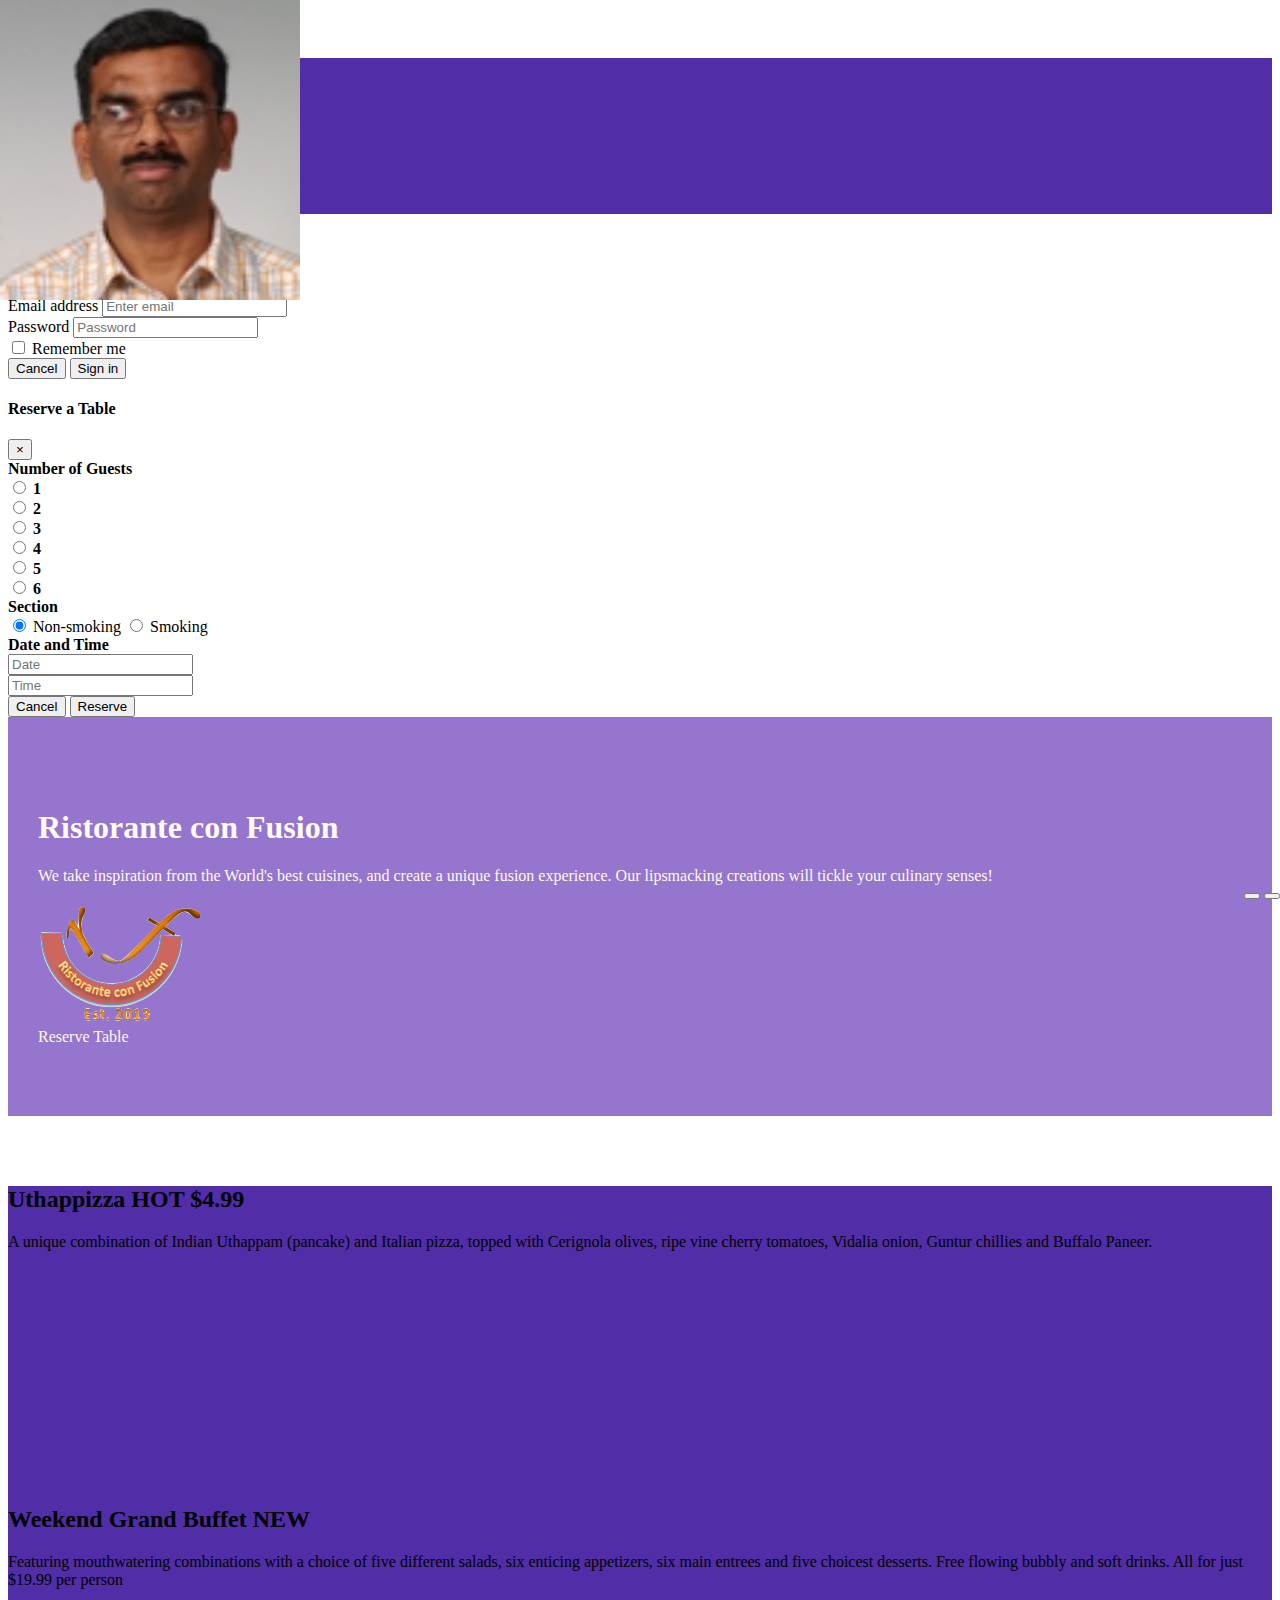
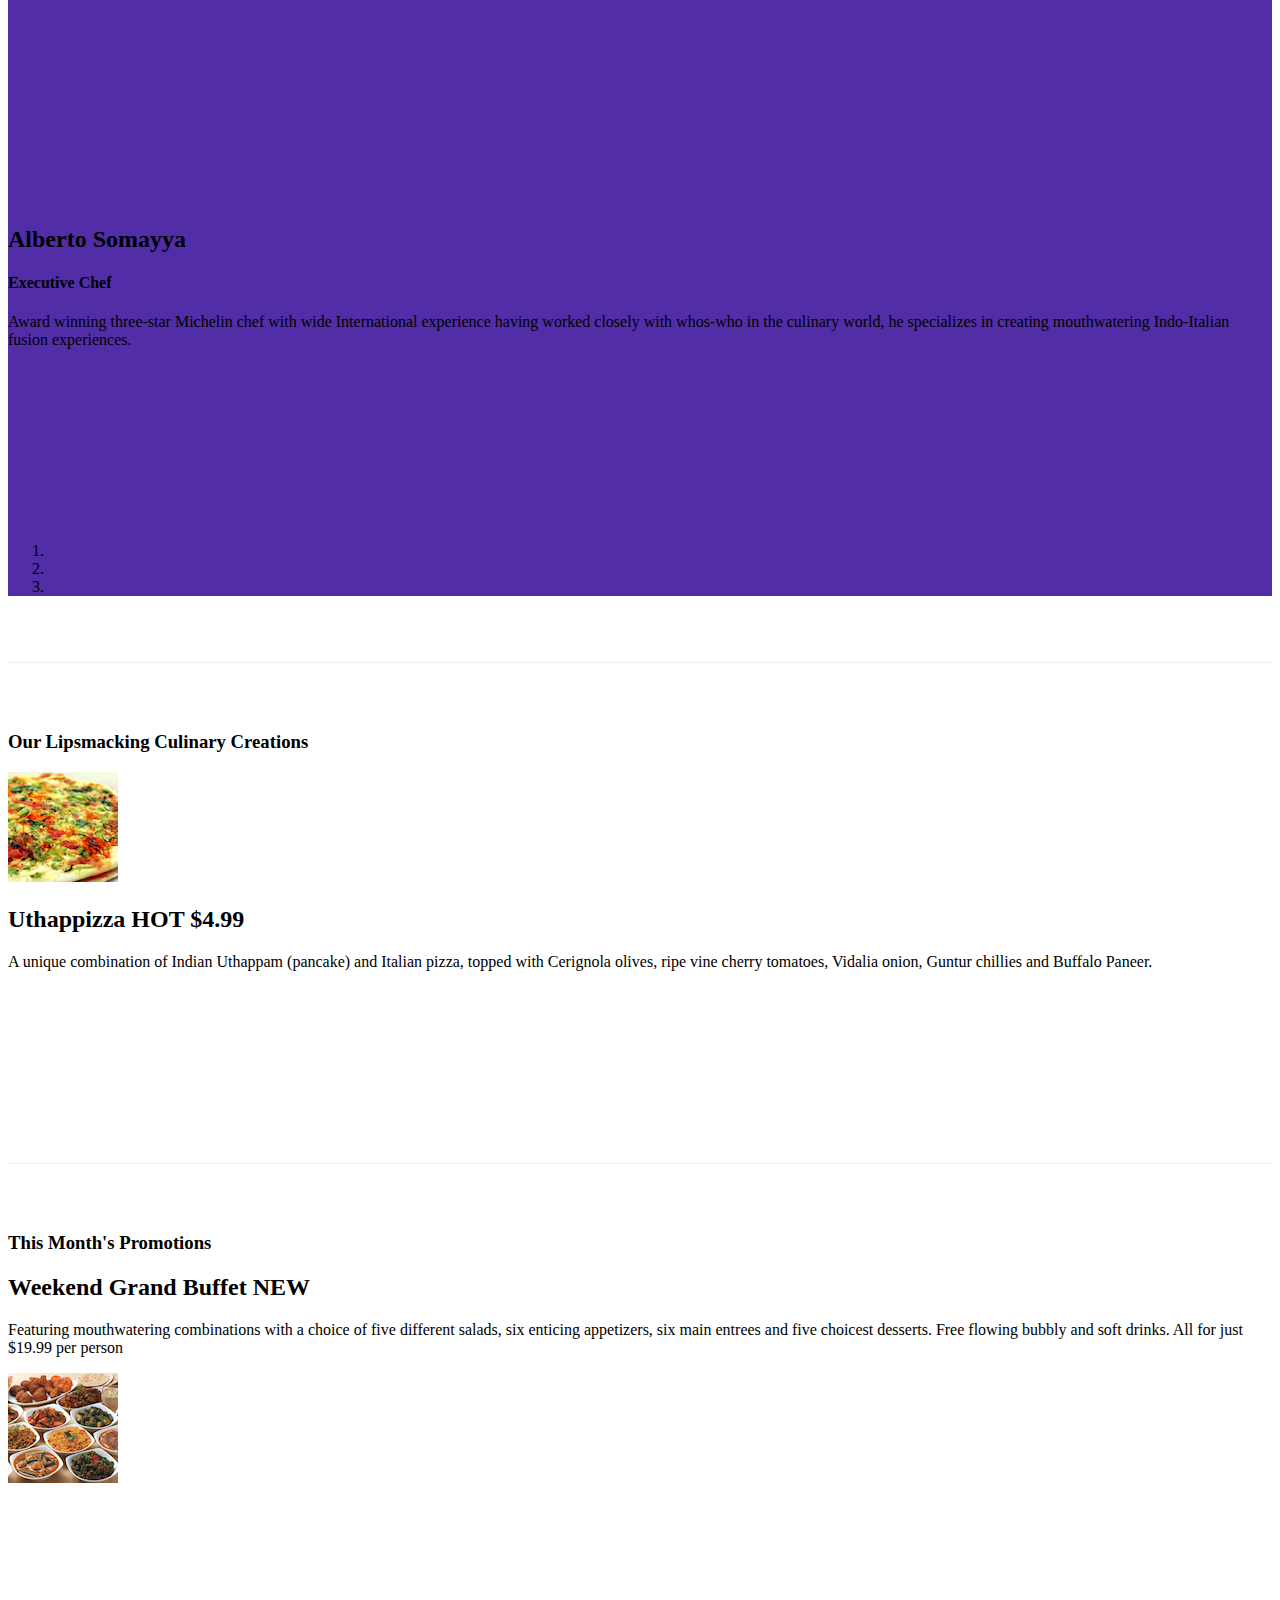
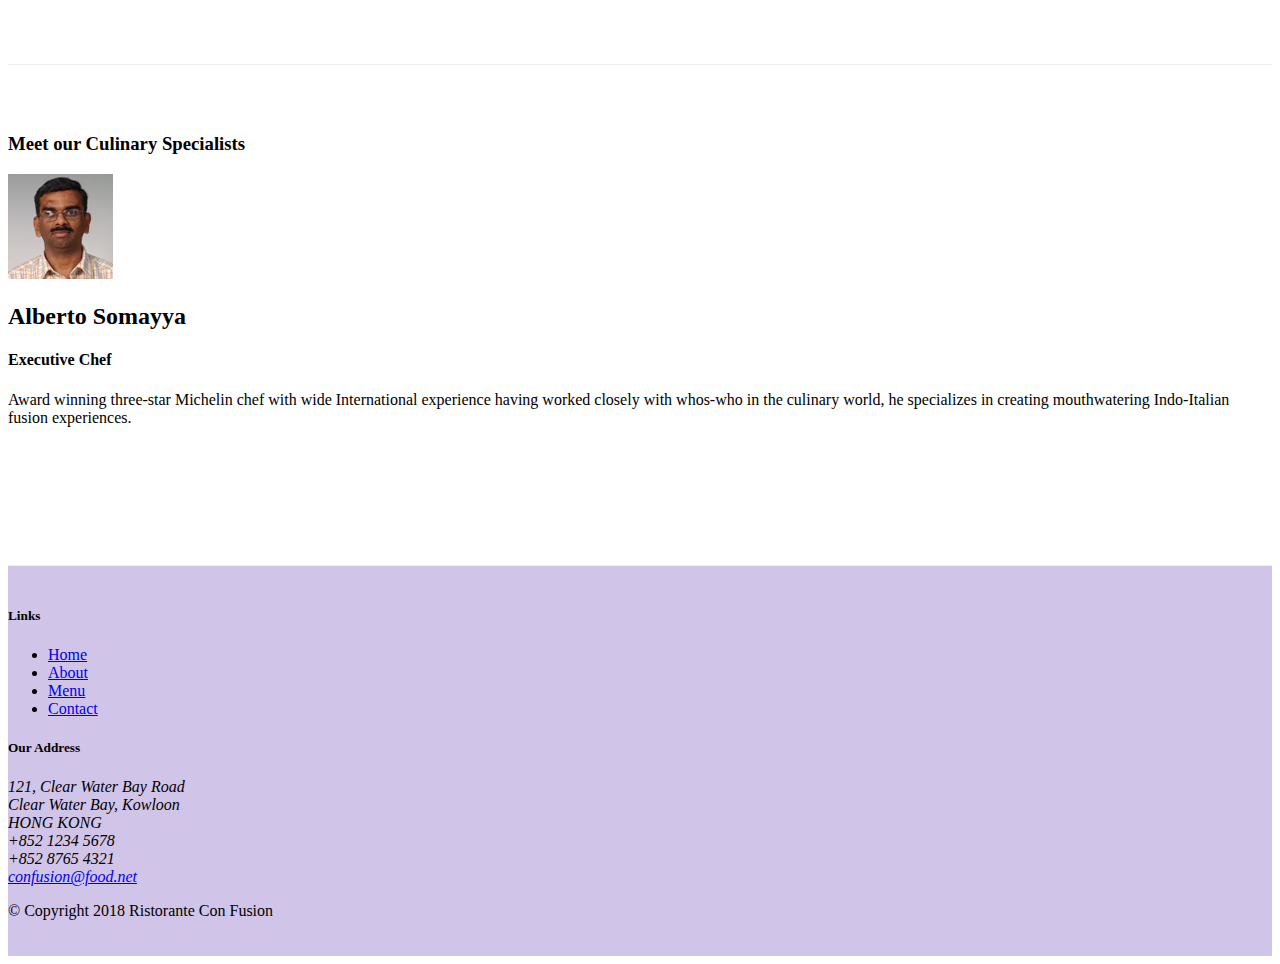
==== commit a9fc9650: "bootstrap-jquery" ====
--- a/index.html
+++ b/index.html
@@ -75,6 +75,85 @@
             </div>
         </div>
     </div>
+
+    <div id="reservationModal" class="modal fade" role="dialog">
+        <div class="modal-dialog modal-lg" role="content">
+            <div class="modal-content">
+                <div class="modal-header">
+                    <h4 class="modal-title"><strong>Reserve a Table </strong></h4>
+                    <button type="button" class="close" data-dismiss="modal">
+                        &times;
+                    </button>
+                </div>
+                <div class="modal-body">
+                    <form>
+                        <div class="form-group row align-items-center">
+                            <label for="guests" class="col-lg-2 col-form-label"><strong>Number of Guests</strong></label>
+                            <div class="col-lg-10">
+                                <div class="form-check form-check-inline">
+                                    <input type="radio" class="form-check-input" id="oneguest" name="guests">
+                                    <label for="oneguest" class="form-check-label"><strong>1</strong></label>
+                                </div>
+                                <div class="form-check form-check-inline">
+                                    <input type="radio" class="form-check-input" id="twoguest" name="guests">
+                                    <label for="twoguest" class="form-check-label"><strong>2</strong></label>
+                                </div>
+                                <div class="form-check form-check-inline">
+                                    <input type="radio" class="form-check-input" id="threeguest" name="guests">
+                                    <label for="threeguest" class="form-check-label"><strong>3</strong></label>
+                                </div>
+                                <div class="form-check form-check-inline">
+                                    <input type="radio" class="form-check-input" id="fourguest" name="guests">
+                                    <label for="fourguest" class="form-check-label"><strong>4</strong></label>
+                                </div>
+                                <div class="form-check form-check-inline">
+                                    <input type="radio" class="form-check-input" id="fiveguest" name="guests">
+                                    <label for="fiveguest" class="form-check-label"><strong>5</strong></label>
+                                </div>
+                                <div class="form-check form-check-inline">
+                                    <input type="radio" class="form-check-input" id="sixguest" name="guests">
+                                    <label for="sixguest" class="form-check-label"><strong>6</strong></label>
+                                </div>
+                            </div>
+                        </div>
+
+                        <div class="form-group row align-items-center">
+                            <label for="section" class="col-lg-2 col-form-label"><strong>Section</strong></label>
+                            <div class="col-lg-10">
+                                <div class="btn-group btn-group-toggle" data-toggle="buttons">
+                                    <label class="btn btn-success active">
+                                      <input type="radio" name="options" id="option1" autocomplete="off" checked> Non-smoking
+                                    </label>
+                                    <label class="btn btn-danger">
+                                      <input type="radio" name="options" id="option2" autocomplete="off"> Smoking
+                                    </label>
+                                </div>
+                            </div>
+                            
+                        </div>
+                        
+
+                        <div class="form-group row">
+                            <label for="dateTime" class="col-12 col-lg-2 col-form-label"><strong>Date and Time</strong></label>
+                            <div class="col-10 col-md-5 col-lg-4">
+                                <input type="datetime" class="form-control" id="date" name="date" placeholder="Date">
+                            </div>
+                            <div class="col-10 col-md-5 col-lg-4">
+                                <input type="datetime" class="form-control" id="time" name="time" placeholder="Time">
+                            </div>
+                        </div>
+                        <div class="form-group row">
+                            <div class="offset-md-2 col-md-10">
+                                <button type="button" class="btn btn-secondary" data-dismiss="modal">Cancel</button>
+                                <button type="submit" class="btn btn-primary">Reserve</button>  
+                            </div>
+                        </div>
+                    </form>
+                </div>
+            </div>
+        </div>
+    </div>
+
     <header class="jumbotron">
         <div class="container">
             <div class="row row-header">
@@ -87,7 +166,7 @@
                 </div>
                 <div class="col-12 col-sm-3 align-self-center">
                     <div class="btn-sm">
-                        <a role="button" class="btn btn-warning col-12" data-toggle="tooltip" data-html="true" title="or Call us at <br><strong>+91 1234567890</strong>" data-placement="bottom" href="#reserve"><strong>Reserve Table</strong></a>
+                        <a role="button" class="btn btn-warning col-12" data-toggle="modal" data-target="#reservationModal">Reserve Table</a>
                     </div>
                 </div>
             </div>
@@ -102,7 +181,7 @@
                     <div class="carousel-inner" role="listbox">
                         <div class="carousel-item active">
                             <img class="d-block img-fluid" src="img/uthappizza.png" alt="uthappizza">
-                            <div class="carousel-caption d-none d-md-block">
+                            <div class="carousel-caption  d-none d-md-block">
                                 <h2>Uthappizza <span class="badge badge-danger">HOT</span> <span class="badge badge-pill badge-secondary">$4.99</span></h2>
                                 <p class="d-none d-sm-block">A unique combination of Indian Uthappam (pancake) and Italian pizza, topped with Cerignola olives, ripe vine cherry tomatoes, Vidalia onion, Guntur chillies and Buffalo Paneer.</p>
                             </div>
@@ -134,6 +213,14 @@
                     <a class="carousel-control-next" href="#mycarousel" role="button" data-slide="next">
                         <span class="carousel-control-next-icon"></span>
                     </a>
+                    <div class="btn-group" id="carouselButton">
+                        <button class="btn btn-danger btn-sm" id="carousel-pause">
+                            <span class="fa fa-pause"></span>
+                        </button>
+                        <button class="btn btn-danger btn-sm" id="carousel-play">
+                            <span class="fa fa-play"></span>
+                        </button>
+                    </div>
                 </div>
             </div>
         </div>
@@ -185,63 +272,7 @@
             </div>
         </div>
 
-        <div class="row row-content align-items-center" id="reserve">
-            <div class="col-12 col-sm-8 offset-sm-2">
-                    <div class="card">
-                        <h3 class="card-header bg-warning text-white">Reserve a Table</h3>
-                        <div class="card-body">
-                            <form>
-                                <div class="form-group row align-items-center">
-                                    <label for="guests" class="col-lg-2 col-form-label"><strong>Number of Guests</strong></label>
-                                    <div class="col-lg-10">
-                                        <div class="form-check form-check-inline">
-                                            <input type="radio" class="form-check-input" id="oneguest" name="oneguest">
-                                            <label for="oneguest" class="form-check-label"><strong>1</strong></label>
-                                        </div>
-                                        <div class="form-check form-check-inline">
-                                            <input type="radio" class="form-check-input" id="twoguest" name="twoguest">
-                                            <label for="twoguest" class="form-check-label"><strong>2</strong></label>
-                                        </div>
-                                        <div class="form-check form-check-inline">
-                                            <input type="radio" class="form-check-input" id="threeguest" name="threeguest">
-                                            <label for="threeguest" class="form-check-label"><strong>3</strong></label>
-                                        </div>
-                                        <div class="form-check form-check-inline">
-                                            <input type="radio" class="form-check-input" id="fourguest" name="fourguest">
-                                            <label for="fourguest" class="form-check-label"><strong>4</strong></label>
-                                        </div>
-                                        <div class="form-check form-check-inline">
-                                            <input type="radio" class="form-check-input" id="fiveguest" name="fiveguest">
-                                            <label for="fiveguest" class="form-check-label"><strong>5</strong></label>
-                                        </div>
-                                        <div class="form-check form-check-inline">
-                                            <input type="radio" class="form-check-input" id="sixguest" name="sixguest">
-                                            <label for="sixguest" class="form-check-label"><strong>6</strong></label>
-                                        </div>
-                                    </div>
-                                </div>
-                                <div class="form-group row">
-                                    <label for="dateTime" class="col-12 col-lg-2 col-form-label"><strong>Date and Time</strong></label>
-                                    <div class="col-12 col-md-6 col-lg-5">
-                                        <input type="datetime" class="form-control" id="date" name="date" placeholder="Date">
-                                    </div>
-                                    <div class="col-12 col-md-6 col-lg-5">
-                                        <input type="datetime" class="form-control" id="time" name="time" placeholder="Time">
-                                    </div>
-                                </div>
-                                <div class="form-group row">
-                                    <div class="offset-md-2 col-md-10">
-                                        <button type="submit" class="btn btn-primary">
-                                            Reserve
-                                        </button>
-                                    </div>
-                                </div>
-                            </form>
-                        </div>
-                        
-                    </div>
-            </div>
-        </div>
+        
     </div>
 
     <footer class="footer">
@@ -291,8 +322,14 @@
     <script src="node_modules/bootstrap/dist/js/bootstrap.min.js"></script>
     <script>
         $(document).ready(function(){
-            $('[data-toggle="tooltip"]').tooltip();
-        })
+            $('#mycarousel').carousel({interval: 2000 });
+            $('#carousel-pause').click(function(){
+                $('#mycarousel').carousel('pause');
+            });
+            $('#carousel-play').click(function(){
+                $('#mycarousel').carousel('cycle');
+            });
+        });
     </script>
 </body>
 
--- a/css/styles.css
+++ b/css/styles.css
@@ -54,4 +54,13 @@
     top:0;
     left:0;
     min-height:300px;
-}+}
+.carousel-caption{
+    top:80px;
+}
+#carouselButton{
+    right:0px;
+    position:absolute;
+    bottom:0px;
+    z-index: 1;
+}
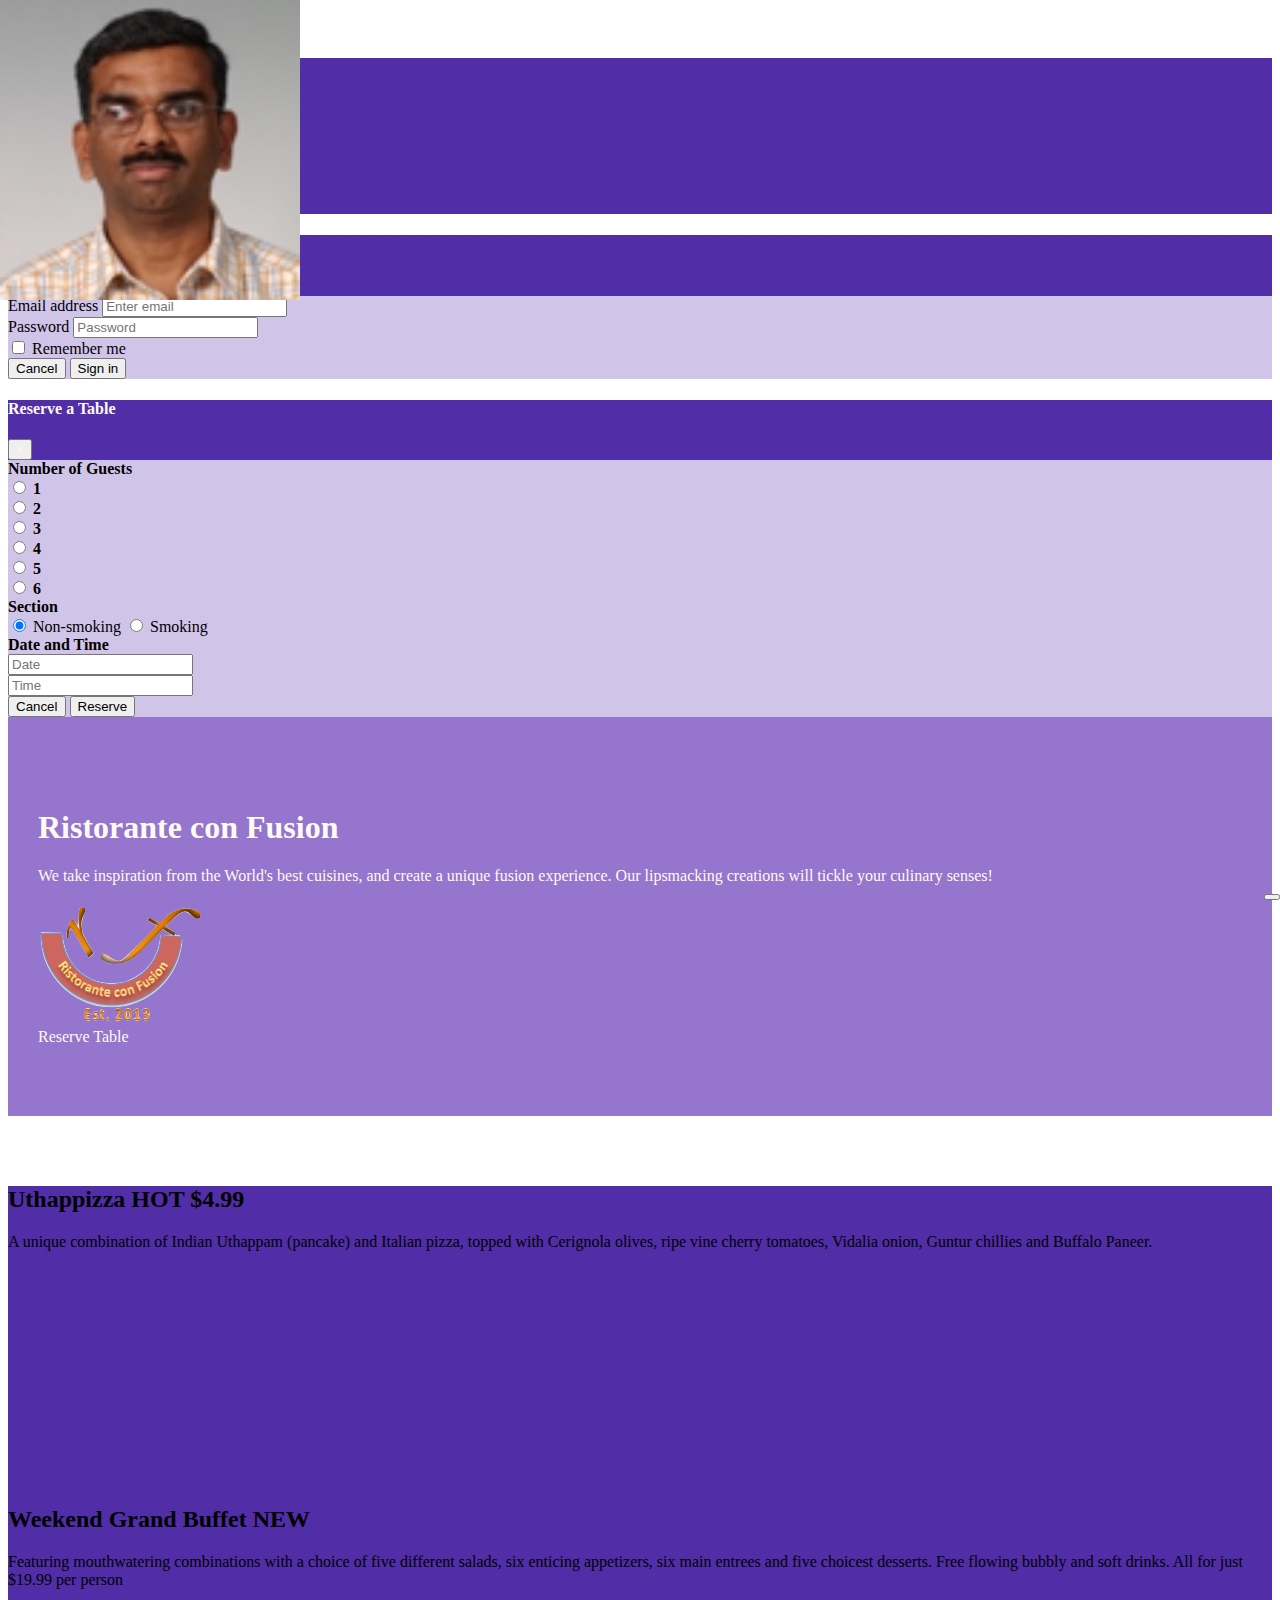
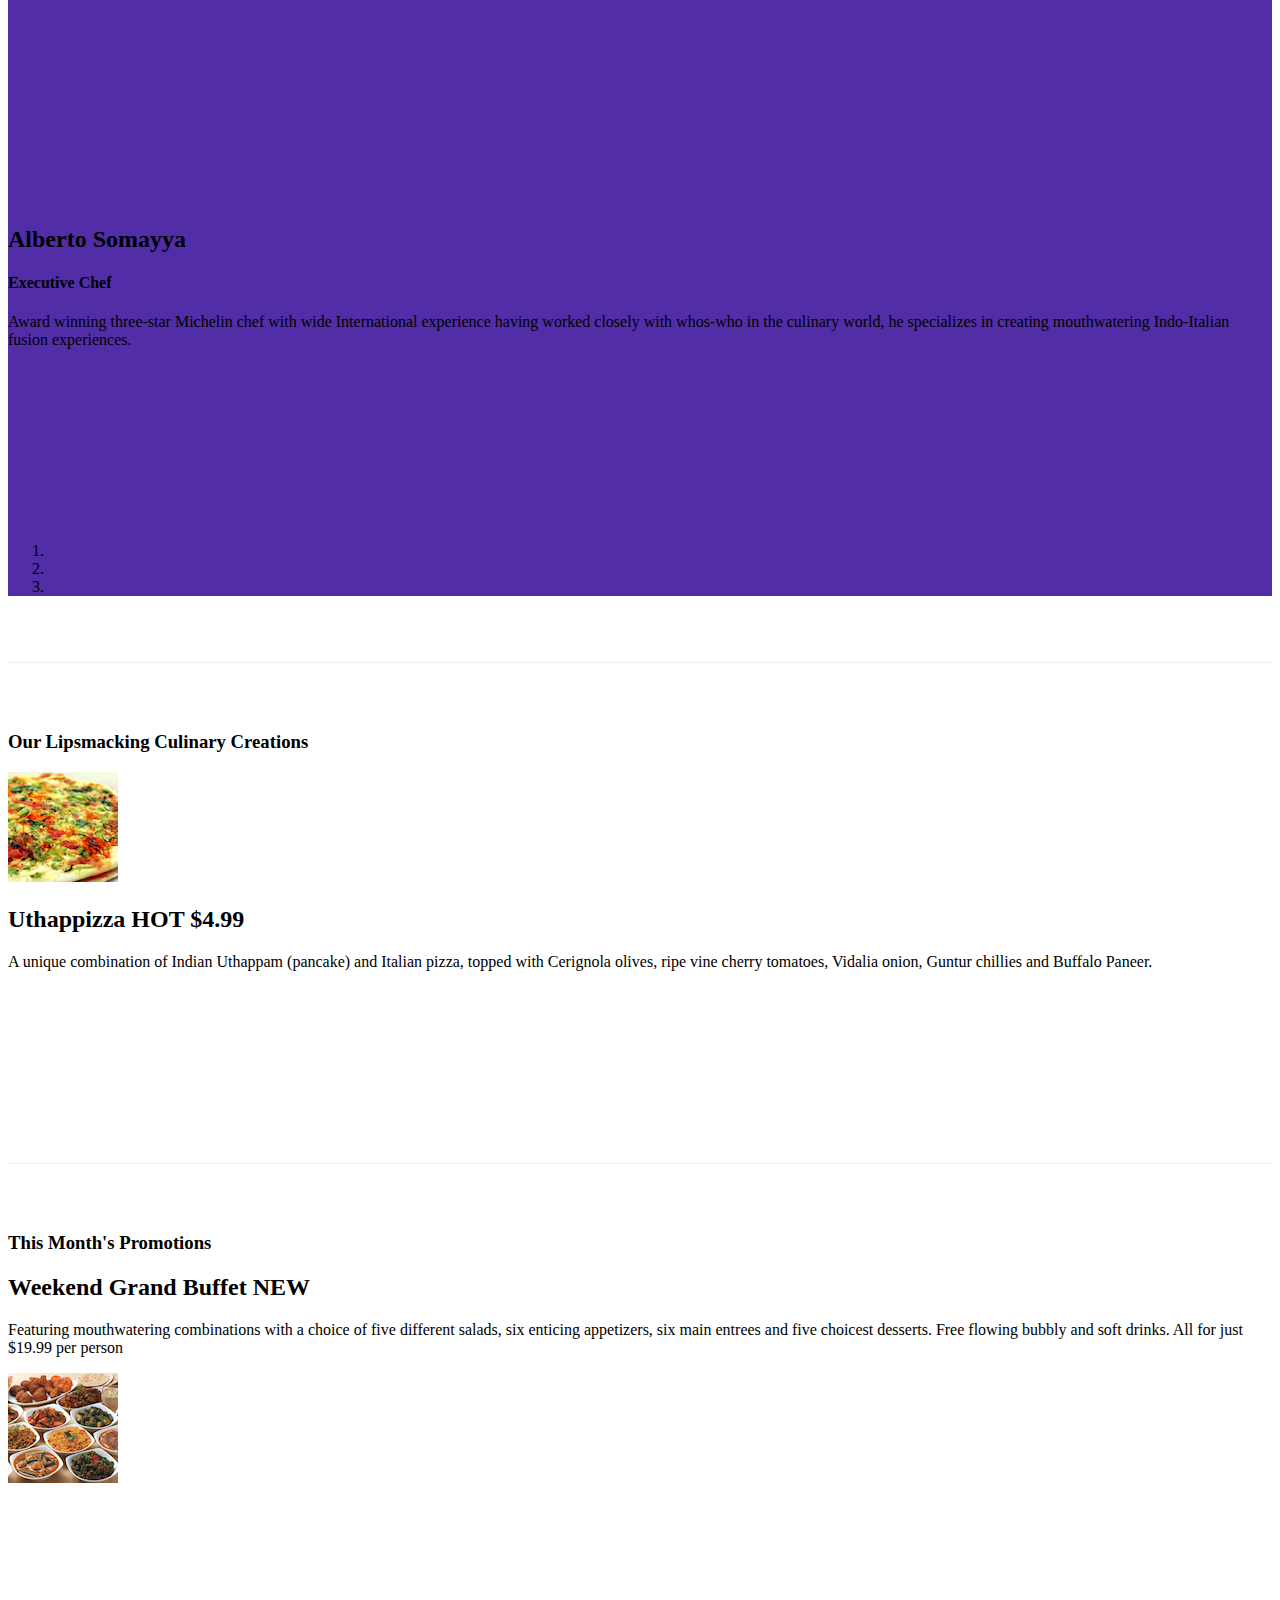
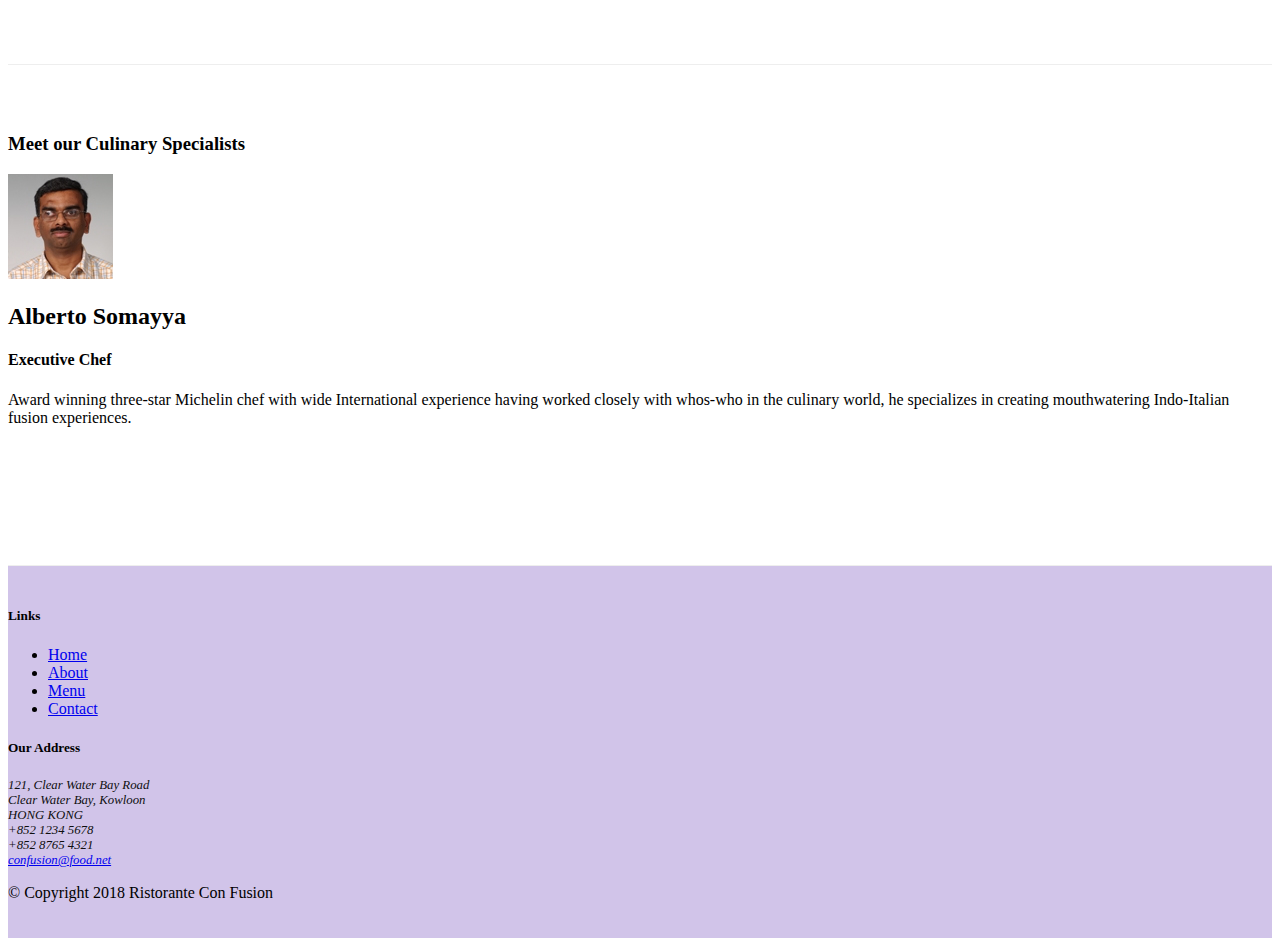
==== commit 47896fb0: "scss" ====
--- a/index.html
+++ b/index.html
@@ -30,7 +30,7 @@
                     <li class="nav-item"><a class="nav-link" href="contactus.html"><span class="fa fa-address-card fa-lg"></span> Contact</a></li>
                 </ul>
                 <span class="navbar-text">
-                    <a data-toggle="modal" data-target="#loginModal">
+                    <a id="loginButton">
                         <span class="fa fa-sign-in"></span> Login
                     </a>
                 </span>
@@ -165,8 +165,8 @@
                     <img src="img/logo.png" class="img-fluid">
                 </div>
                 <div class="col-12 col-sm-3 align-self-center">
-                    <div class="btn-sm">
-                        <a role="button" class="btn btn-warning col-12" data-toggle="modal" data-target="#reservationModal">Reserve Table</a>
+                    <div class="btn">
+                        <a role="button" class="btn btn-warning col-12" id="reserveButton">Reserve Table</a>
                     </div>
                 </div>
             </div>
@@ -213,14 +213,11 @@
                     <a class="carousel-control-next" href="#mycarousel" role="button" data-slide="next">
                         <span class="carousel-control-next-icon"></span>
                     </a>
-                    <div class="btn-group" id="carouselButton">
-                        <button class="btn btn-danger btn-sm" id="carousel-pause">
+    
+                        <button class="btn btn-danger btn-sm" id="carouselButton">
                             <span class="fa fa-pause"></span>
                         </button>
-                        <button class="btn btn-danger btn-sm" id="carousel-play">
-                            <span class="fa fa-play"></span>
-                        </button>
-                    </div>
+                        
                 </div>
             </div>
         </div>
@@ -323,14 +320,27 @@
     <script>
         $(document).ready(function(){
             $('#mycarousel').carousel({interval: 2000 });
-            $('#carousel-pause').click(function(){
-                $('#mycarousel').carousel('pause');
+            $('#carouselButton').click(function(){
+                if($('#carouselButton').children('span').hasClass('fa-pause')){
+                    $('#mycarousel').carousel('pause');
+                    $('#carouselButton').children('span').removeClass('fa-pause');
+                    $('#carouselButton').children('span').addClass('fa-play');
+                }
+                else if($('#carouselButton').children('span').hasClass('fa-play')){
+                    $('#mycarousel').carousel('cycle');
+                    $('#carouselButton').children('span').removeClass('fa-play');
+                    $('#carouselButton').children('span').addClass('fa-pause');
+                }
             });
-            $('#carousel-play').click(function(){
-                $('#mycarousel').carousel('cycle');
+            $('#loginButton').click(function () {
+                $('#loginModal').modal('toggle');
+            });
+            $('#reserveButton').click(function () {
+                $('#reservationModal').modal('toggle');
             });
         });
     </script>
+
 </body>
 
 </html>--- a/css/styles.css
+++ b/css/styles.css
@@ -1,66 +1,77 @@
-.row-header{
-    margin:0px auto;
-    padding: 0px auto;;
-}
-.row-content{
-    margin:0px auto;
-    padding: 50px 0px;
-    border-bottom: 1px ridge;
-    min-height: 400px;
-}
-.footer{
-    background-color: #D1C4E9;
-    margin:0 auto;
-    padding:20px 0;
-}
-.jumbotron{
-    padding:70px 30px;
-    margin: 0px auto;
-    background: #9575cd;
-    color:floralwhite;
-
-}
-.address{
-    font-size: 80%;
-    margin:0px;
-    color:#0f0f0f;
-}
-body{
-    padding:50px 0 0 0;
-    z-index:0;
+.row-content {
+  margin: 0px auto;
+  padding: 50px 0px;
+  border-bottom: 1px ridge;
+  min-height: 400px;
 }
 
-.navbar-dark{
-    background-color: #512DA8;
+.footer {
+  background-color: #D1C4E9;
+  margin: 0px auto;
+  padding: 20px 0px;
 }
 
-.tab-content{
-    border-left: 1px solid #ddd;
-    border-right: 1px solid #ddd;
-    border-bottom: 1px solid #ddd;
-    padding:10px;
+.jumbotron {
+  margin: 0px auto;
+  padding: 70px 30px;
+  background: #9575CD;
+  color: floralwhite;
 }
 
-.carousel{
-    background: #512DA8;
+address {
+  font-size: 80%;
+  margin: 0px;
+  color: #0f0f0f;
 }
 
-.carousel-item{
-    height:300px;
+body {
+  padding: 50px 0px 0px 0px;
+  z-index: 0;
 }
 
-.carousel-item img{
-    position: absolute;
-    top:0;
-    left:0;
-    min-height:300px;
+.navbar-dark {
+  background-color: #512DA8;
 }
-.carousel-caption{
-    top:80px;
+
+.tab-content {
+  border-left: 1px solid #ddd;
+  border-right: 1px solid #ddd;
+  border-bottom: 1px solid #ddd;
+  padding: 10px;
 }
-#carouselButton{
-    right:0px;
-    position:absolute;
-    bottom:0px;
-    z-index: 1;
+
+.carousel {
+  background: #512DA8;
 }
+
+.carousel .carousel-item {
+  height: 300px;
+}
+
+.carousel .carousel-item img {
+  position: absolute;
+  top: 0;
+  left: 0;
+  min-height: 300px;
+}
+
+#carouselButton {
+  right: 0px;
+  position: absolute;
+  bottom: 0px;
+  z-index: 1;
+}
+
+.modal-header {
+  background-color: #512DA8;
+  color: floralwhite;
+}
+
+.modal-header button {
+  color: floralwhite;
+}
+
+.modal-body {
+  background-color: #D1C4E9;
+}
+/*# sourceMappingURL=styles.css.map */